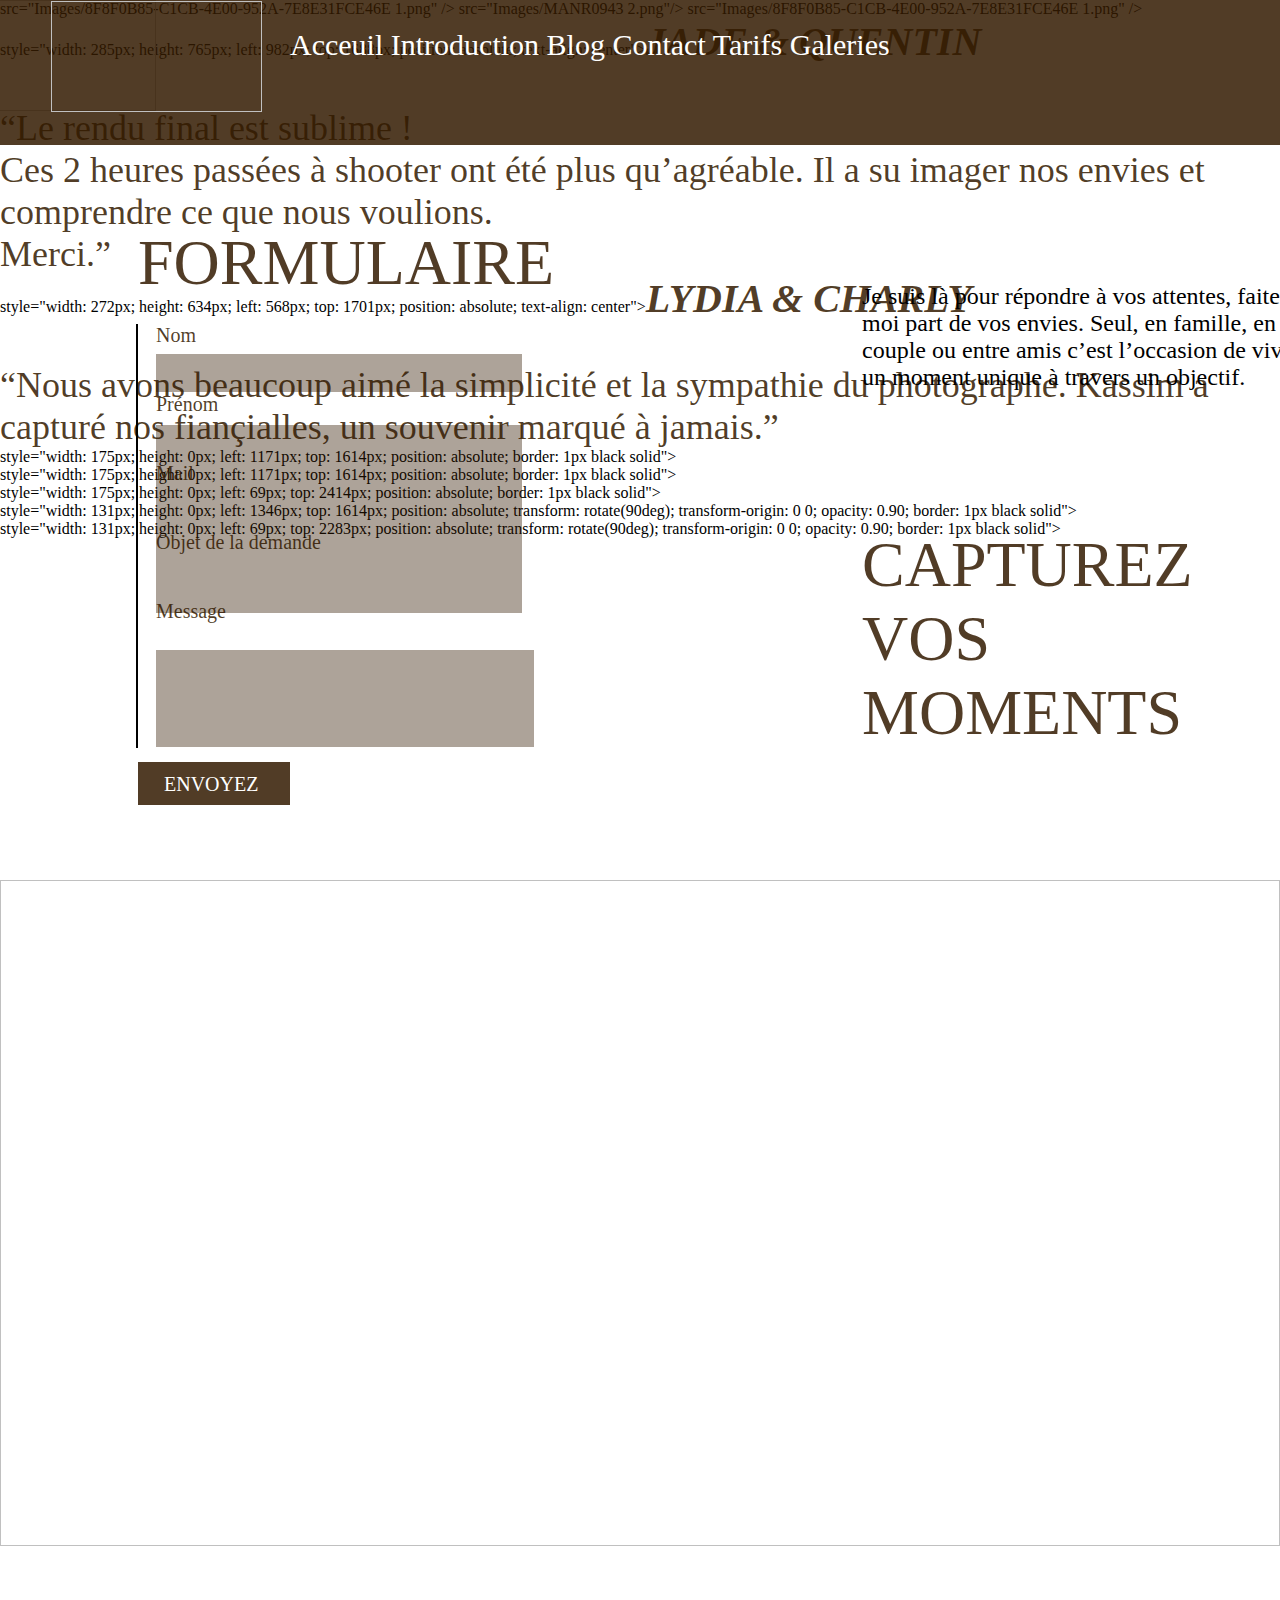
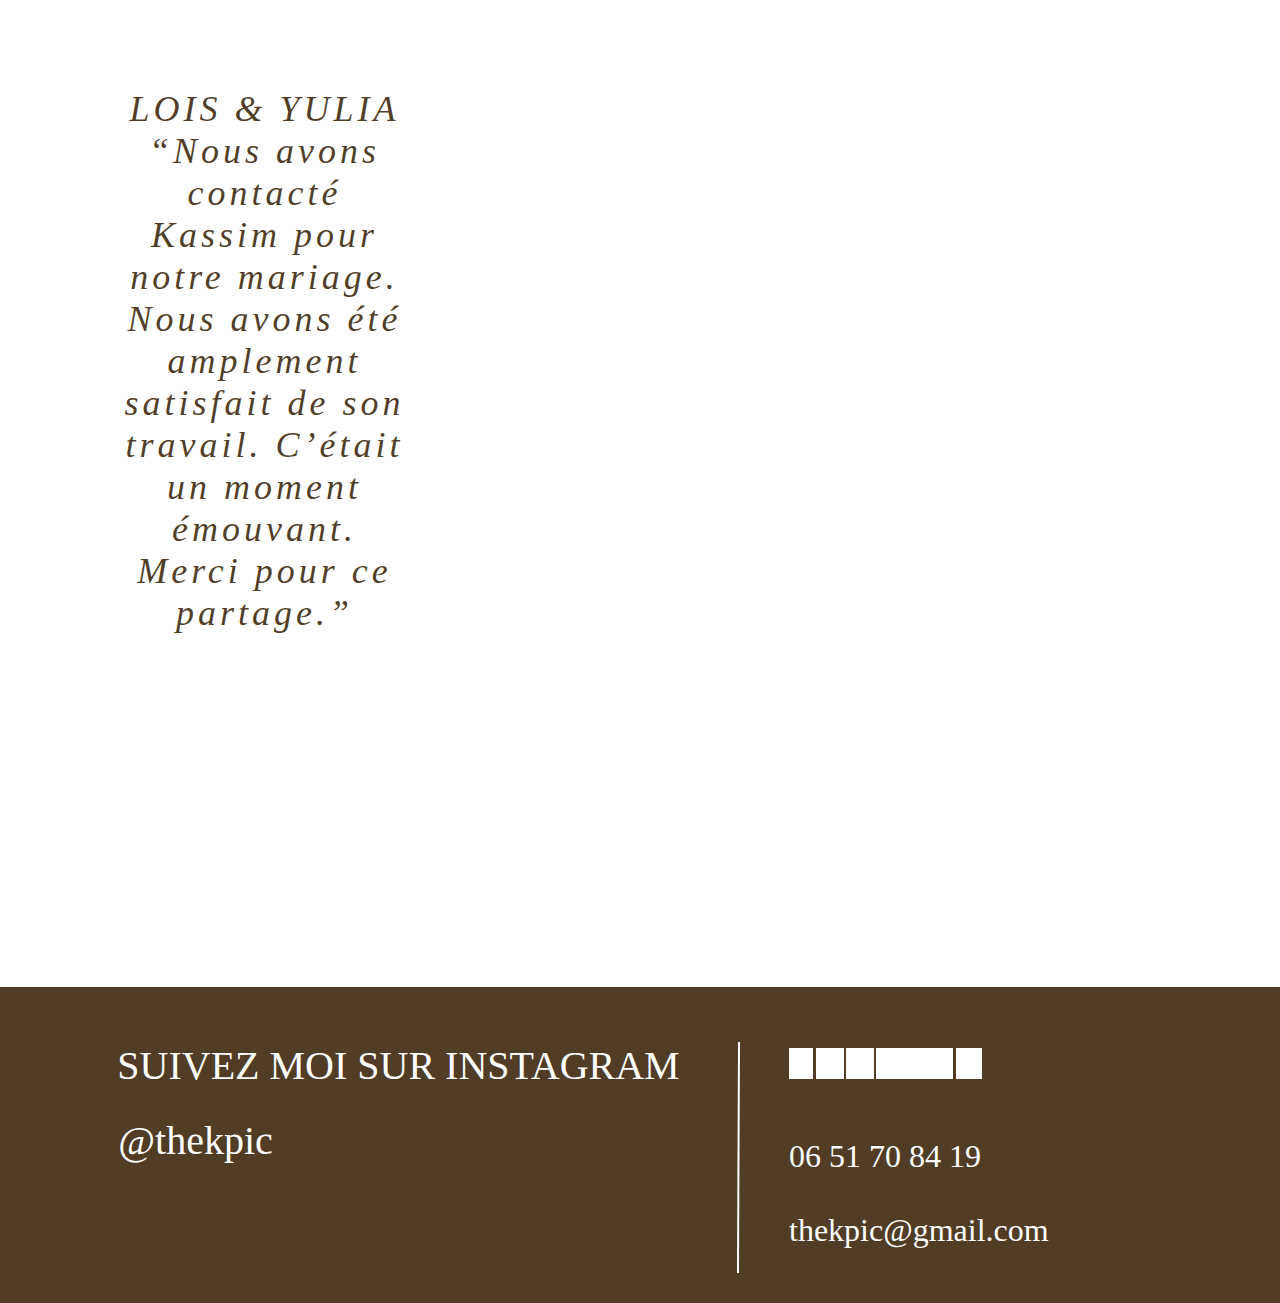
==== page2.html @ 057be104 "Update page2.html" ====
<!DOCTYPE html>
<html lang="fr">
<head>
    <meta charset="UTF-8">
    <meta name="viewport" content="width=device-width, initial-scale=1.0">
    <title>KEFANE KASSIM</title>
      <link rel="stylesheet" href="style.css">
</head>
<body>
        <div class="general">
        <div class="general1"></div>
        <div class="general2">
            <div class="general3"></div>
            <div class="general4"></div>
            <div class="general5"></div>
            <div class="general6"></div>
            <div class="general7"></div>
            <div class="general8"></div>
            <div class="general9"></div>
        </div>
        <div class="informations">SUIVEZ MOI SUR INSTAGRAM</div>
        <div class="informations1">@thekpic</div>
        <div class="informations2">06  51  70  84  19 <br/><br/>thekpic@gmail.com<br/><br/><br/></div>
        <div class="informations3">Nom<br/><br/><br/>Prénom<br/><br/><br/>Mail<br/><br/><br/>Objet de la demande<br/><br/><br/>Message</div>
        <img class="informations4">src="Images/8F8F0B85-C1CB-4E00-952A-7E8E31FCE46E 1.png" />
        <div class="informations5"></div>
        <div class="informations6">FORMULAIRE</div>
        <div class="informations7"></div>
        <div class="informations8">ENVOYEZ</div>
        <div class="informations9"></div>
        <img class="informations10">src="Images/MANR0943 2.png"/>
        <div class="informations11">Je suis là pour répondre à vos attentes, faites-moi part de vos envies. Seul, en famille, en couple ou entre amis c’est l’occasion de vivre un moment unique à travers un objectif.</div>
        <div class="informations12">CAPTUREZ VOS MOMENTS</div>
        <div class="informations13"></div>
        <img class="informations14">src="Images/8F8F0B85-C1CB-4E00-952A-7E8E31FCE46E 1.png" />
        <div class="informations15">Acceuil       Introduction       Blog        Contact        Tarifs       Galeries </div>
        <div class="informations16"></div>
        <div class="informations17"></div>
        <div class="informations18"></div>
        <div class="informations19"> LOIS & YULIA<br/></span><span<br/>“Nous avons contacté Kassim pour notre mariage. Nous avons été amplement satisfait de son travail. C’était un moment émouvant. Merci pour ce partage.”</span></div>
        <div class="informations20"> style="width: 285px; height: 765px; left: 982px; top: 1688px; position: absolute; text-align: center"><span style="color: rgba(51, 26, 0, 0.85); font-size: 40px; font-family: Libre Bodoni; font-style: italic; font-weight: 700; word-wrap: break-word">JADE & QUENTIN<br/></span><span style="color: rgba(51, 26, 0, 0.85); font-size: 36px; font-family: Libre Bodoni; font-weight: 400; word-wrap: break-word"><br/>“Le rendu final est sublime ! <br/>Ces 2 heures passées à shooter ont été plus qu’agréable. Il a su imager nos envies et comprendre ce que nous voulions.<br/>Merci.”</span></div>
        <div class="informations21"> style="width: 272px; height: 634px; left: 568px; top: 1701px; position: absolute; text-align: center"><span style="color: rgba(51, 26, 0, 0.85); font-size: 40px; font-family: Libre Bodoni; font-style: italic; font-weight: 700; word-wrap: break-word">LYDIA & CHARLY <br/></span><span style="color: rgba(51, 26, 0, 0.85); font-size: 36px; font-family: Libre Bodoni; font-weight: 400; word-wrap: break-word"><br/>“Nous avons beaucoup aimé la simplicité et la sympathie du photographe. Kassim a capturé nos fiançialles, un souvenir marqué à jamais.”</span></div>
        <div class="informations22"> style="width: 175px; height: 0px; left: 1171px; top: 1614px; position: absolute; border: 1px black solid"></div>
        <div class="informations23"> style="width: 175px; height: 0px; left: 1171px; top: 1614px; position: absolute; border: 1px black solid"></div>
        <div class="informations24"> style="width: 175px; height: 0px; left: 69px; top: 2414px; position: absolute; border: 1px black solid"></div>
        <div class="informations25"> style="width: 131px; height: 0px; left: 1346px; top: 1614px; position: absolute; transform: rotate(90deg); transform-origin: 0 0; opacity: 0.90; border: 1px black solid"></div>
        <div class="informations26"> style="width: 131px; height: 0px; left: 69px; top: 2283px; position: absolute; transform: rotate(90deg); transform-origin: 0 0; opacity: 0.90; border: 1px black solid"></div>
    </div>
</body>
 </html>
---- style.css ----
body {
     margin: 0;
}

div {
    box-sizing: border-box;
}

img {
    max-width: 100%;
    height: auto;
}

div.general {
    width: 100%; 
    height: 100%;
    position: relative;
    background: white
}

img.photo1{
    width: 1440px;
    height: 878px;
    left: 0px;
    top: 0px;
    position: absolute;
    box-shadow: 0px 4px 4px rgba(0, 0, 0, 0.25)
}

div.menu{
    width: 906px;
    height: 25px;
    left: 281px;
    top: 28px;
    position: absolute;
    color: white;
    font-size: 30px;
    font-family: Libre Bodoni;
    font-weight: 400;
    word-wrap: break-word;
}

div.nom{
    width: 918px;
    height: 91px;
    left: 261px;
    top: 259px;
    position: absolute;
    text-align: center;
    color: white;
    font-size: 96px;
    font-family: Libre Bodoni;
    font-style: italic;
    font-weight: 400;
    letter-spacing: 9.60px;
    word-wrap: break-word
}

div.lieu{
    width: 535px;
    height: 58px;
    left: 482px;
    top: 530px;
    position: absolute;
    text-align: center;
    color: white;
    font-size: 85px;
    font-family: Libre Caslon Display;
    font-weight: 400;
    letter-spacing: 8.50px;
    word-wrap: break-word
}

img.logo{
    width: 211px;
    height: 111px;
    left: 51px;
    top: 1px;
    position: absolute
}

div.citation{
    width: 1153px;
    height: 185px;
    left: 151px;
    top: 925px;
    position: absolute;
    text-align: center;
    color: #604020;
    font-size: 38px;
    font-family: Libre Bodoni;
    font-style: italic;
    font-weight: 400;
    word-wrap: break-word
}

img.mariage{
    width: 233px;
    height: 308px;
    left: 262px;
    top: 1195px;
    position: absolute
}

img.couple{
    width: 233px;
    height: 309px;
    left: 607px;
    top: 1199px;
    position: absolute
}

img.solo{
    width: 233px;
    height: 308px;
    left: 954px;
    top: 1199px;
    position: absolute
}

div.rectangle1{
    width: 415.40px;
    height: 0px;
    left: 551.30px;
    top: 1139.60px;
    position: absolute;
    transform: rotate(90.33deg);
    transform-origin: 0 0;
    border: 1px black solid
}

div.rectangle2{
    width: 405px;
    height: 0px;
    left: 895px;
    top: 1150px;
    position: absolute;
    transform: rotate(90deg);
    transform-origin: 0 0;
    border: 1px black solid
}

div.m{
    width: 279px;
    height: 46px;
    left: 239px;
    top: 1530px;
    position: absolute;
    text-align: center;
    color: #663300;
    font-size: 30px;
    font-family: Libre Bodoni;
    font-weight: 400;
    letter-spacing: 3px;
    word-wrap: break-word
}

div.c{
    width: 231px;
    height: 47px;
    left: 608px;
    top: 1528px;
    position: absolute;
    text-align: center;
    color: #663300;
    font-size: 30px;
    font-family: Libre Bodoni;
    font-weight: 400;
    letter-spacing: 3px;
    word-wrap: break-word
}

div.s{
    width: 229px;
    height: 49px;
    left: 958px;
    top: 1527px;
    position: absolute;
    text-align: center;
    color: #663300;
    font-size: 30px;
    font-family: Libre Bodoni;
    font-weight: 400;
    letter-spacing: 3px;
    word-wrap: break-word
}

div.portfolio{
    width: 354px;
    height: 24px;
    left: 541px;
    top: 1082px;
    position: absolute;
    text-align: center;
    color: #604020;
    font-size: 40px;
    font-family: Libre Bodoni;
    font-weight: 400;
    letter-spacing: 12px;
    word-wrap: break-word
}

div.rectangle3{
    width: 1442px;
    height: 363px;
    left: -2px;
    top: 1606px;
    position: absolute;
    background: rgba(51, 26, 0, 0.85);
    box-shadow: 0px 4px 4px rgba(0, 0, 0, 0.25)
}

div.titre{
    width: 706px;
    height: 55px;
    left: 634px;
    top: 46px;
    position: absolute;
    color: white;
    font-size: 34px;
    font-family: Libre Bodoni;
    font-weight: 400;
    letter-spacing: 6.80px;
    word-wrap: break-word
}

img.moi{
    width: 346px;
    height: 196px;
    left: 139px;
    top: 78px;
    position: absolute
}

div.rectangle4{
    width: 267px;
    height: 0px;
    left: 571px;
    top: 48px;
    position: absolute;
    transform: rotate(90deg);
    transform-origin: 0 0;
    border: 2px black solid
}

div.cv{
    width: 712px;
    height: 200px;
    left: 634px;
    top: 101px;
    position: absolute;
    color: white;
    font-size: 20px;
    font-family: Libre Bodoni;
    font-weight: 400;
    letter-spacing: 4px;
    word-wrap: break-word
}

img.paysage{
    width: 1440px;
    height: 507px;
    left: -1px;
    top: 1952px;
    position: absolute
}

div.attend{
    width: 749px;
    height: 57px;
    left: 346px;
    top: 2123px;
    position: absolute;
    text-align: center;
    color: white;
    font-size: 50px;
    font-family: Libre Bodoni;
    font-weight: 400;
    letter-spacing: 10px;
    word-wrap: break-word
}

div.text{
    width: 802px;
    height: 21px;
    left: 319px;
    top: 2180px;
    position: absolute;
    text-align: center;
    color: white;
    font-size: 28px;
    font-family: Libre Bodoni;
    font-weight: 400;
    letter-spacing: 5.60px;
    word-wrap: break-word
}

div.rectangle5{
    width: 172px;
    height: 43px;
    left: 634px;
    top: 2309px;
    position: absolute;
    background: rgba(51, 26, 0, 0.85)
}

div.tarifs{
    width: 150px;
    height: 29px;
    left: 645px;
    top: 2309px;
    position: absolute;
    text-align: center;
    color: white;
    font-size: 35px;
    font-family: Libre Bodoni;
    font-weight: 400;
    letter-spacing: 7px;
    word-wrap: break-word
}

div.tente{
    width: 451px;
    height: 43px;
    left: 234px;
    top: 2582px;
    position: absolute;
    text-align: center;
    color: rgba(51, 26, 0, 0.85);
    font-size: 43px;
    font-family: Libre Bodoni;
    font-weight: 400;
    letter-spacing: 8.60px;
    word-wrap: break-word
}

img.mains{
    width: 222px;
    height: 307px;
    left: 984px;
    top: 2492px;
    position: absolute
}

div.rectangle6{
    width: 207px;
    height: 51px;
    left: 319px;
    top: 2826px;
    position: absolute;
    background: rgba(51, 26, 0, 0.85)
}

div.contact{
    width: 180px;
    height: 33px;
    left: 333px;
    top: 2835px;
    position:
    absolute;
    text-align:
    center;
    color: white;
    font-size: 23px;
    font-family: Libre Bodoni;
    font-weight: 400;
    letter-spacing: 4.60px;
    word-wrap: break-word
}

div.rectangle7{
    width: 198px;
    height: 53px;
    left: 996px;
    top: 2833px;
    position: absolute;
    background: rgba(51, 26, 0, 0.85)
}

div.decouvrir{
    width: 167px;
    height: 44px;
    left: 1011px;
    top: 2833px;
    position: absolute;
    text-align: center;
    color: white;
    font-size: 23px;
    font-family: Libre Bodoni;
    font-weight: 400;
    letter-spacing: 4.60px;
    word-wrap: break-word"
}

div.tt{
    width: 656px;
    height: 72px;
    left: 135px;
    top: 2663px;
    position: absolute;
    text-align: center;
    color: black;
    font-size: 25px;
    font-family: Libre Bodoni;
    font-weight: 400; 
    letter-spacing: 5px;
    word-wrap: break-word
}

/* Page2  */

div.general{
     width: 100%; 
     height: 100%; 
     position: relative; 
     background: white;
}

div.general1{
     width: 1743px; 
     height: 316px; 
     left: -191px; 
     top: 2587px; 
     position: absolute; 
     background: rgba(51, 26, 0, 0.85);
}

div.general2{
     width: 193.01px; 
     height: 31.12px; 
     left: 789px; 
     top: 2648px; 
     position: absolute;
}

div.general3{
     width: 25.92px; 
     height: 30.16px; 
     left: 167.09px; 
     top: 0.48px; 
     position: absolute; 
     background: white;
}

div.general4{
     width: 23.64px; 
     height: 31.12px; 
     left: 140.31px; 
     top: 0px; 
     position: absolute; 
     background: white;
}

div.general5{
     width: 28.68px; 
     height: 30.64px; 
     left: 112.48px; 
     top: 0px; 
     position: absolute; 
     background: white;
}

div.general6{
     width: 25.92px; 
     height: 30.16px; 
     left: 87.05px; 
     top: 0.48px; 
     position: absolute; 
     background: white;
}

div.general7{
     width: 28.80px; 
     height: 30.64px; 
     left: 56.65px; 
     top: 0.48px; 
     position: absolute; 
     background: white;
}

div.general8{
     width: 27.76px; 
     height: 31.12px; 
     left: 27.22px; 
     top: 0px; 
     position: absolute; 
     background: white;
}

div.general9{
     width: 23.64px; 
     height: 31.12px; 
     left: 0px; 
     top: 0px; 
     position: absolute; 
     background: white;
}
     
div.informations{
     width: 605px; 
     height: 52px; 
     left: 96px; 
     top: 2642px; 
     position: absolute; 
     text-align: center; 
     color: white; 
     font-size: 40px; 
     font-family: Libre Bodoni; 
     font-weight: 400;
     word-wrap: break-word
}

div.informations1{
     width: 199px; 
     height: 55px; 
     left: 96px; 
     top: 2717px; 
     position: absolute; 
     text-align: center; 
     color: white; 
     font-size: 40px; 
     font-family: Libre Bodoni; 
     font-weight: 400;
     word-wrap: break-word
}

div.informations2{
     width: 407px; 
     height: 127px; 
     left: 789px; 
     top: 2738px; 
     position: absolute; 
     color: white; 
     font-size: 32px; 
     font-family: Libre Bodoni; 
     font-weight: 400;
     word-wrap: break-word
}

div.informations3{
     width: 495px; 
     height: 401px; 
     left: 156px; 
     top: 324px; 
     position: absolute; 
     color: rgba(51, 26, 0, 0.85); 
     font-size: 20px; 
     font-family: Libre Bodoni; 
     font-weight: 400;
     word-wrap: break-word
}

img.informations4{
     width: 211px; 
     height: 111px; 
     left: -55px; 
     top: 0px; 
     position: absolute;
}

div.informations5{
     width: 424px; 
     height: 0px; 
     left: 138px; 
     top: 324px; 
     position: absolute; 
     transform: rotate(90deg); 
     transform-origin: 0 0; 
     border: 1px black solid
}

div.informations6{
     width: 465px; 
     height: 64px; 
     left: 138px; 
     top: 226px; 
     position: absolute; 
     color: rgba(51, 26, 0, 0.85); 
     font-size: 64px; 
     font-family: Libre Bodoni; 
     font-weight: 400; 
     word-wrap: break-word
}

div.informations7{
     width: 152px; 
     height: 43px; 
     left: 138px; 
     top: 762px; 
     position: absolute; 
     background: rgba(51, 26, 0, 0.85)
}

div.informations8{
     width: 100px; 
     height: 35px; 
     left: 164px; 
     top: 773px; 
     position: absolute; 
     color: white; 
     font-size: 20px; 
     font-family: Libre Bodoni; 
     font-weight: 400; 
     word-wrap: break-word
}

div.informations9{
     width: 231px; 
     height: 0px; 
     left: 740px; 
     top: 2642px; 
     position: absolute; 
     transform: rotate(90.25deg); 
     transform-origin: 0 0; 
     border: 1px white solid
}

img.informations10{
     width: 1440px; 
     height: 666px; 
     left: 0px; 
     top: 880px; 
     position: absolute;
}

div.informations11{
     width: 447px; 
     height: 210px; 
     left: 862px; 
     top: 283px; 
     position: absolute;
     color: black; 
     font-size: 24px; 
     font-family: Libre Bodoni; 
     font-weight: 400; 
     word-wrap: break-word
     color: black; 
     font-size: 24px; 
     font-family: Libre Bodoni; 
     font-weight: 400; 
     word-wrap: break-word
}

div.informations12{
     width: 388px; 
     height: 51px; 
     left: 862px; 
     top: 528px; 
     position: absolute; 
     color: rgba(51, 26, 0, 0.85); 
     font-size: 64px; 
     font-family: Libre Bodoni; 
     font-weight: 400; 
     word-wrap: break-word;
}

div.informations13{
     width: 1459px; 
     height: 144.61px; 
     left: 0px; 
     top: 0.49px; 
     position: absolute; 
     background: rgba(51, 26, 0, 0.85)
}

img.informations14{
     width: 211px; 
     height: 111px; 
     left: 51px; 
     top: 1px; 
     position: absolute;
}

div.informations15{
     width: 1710px; 
     height: 55px; 
     left: 290px; 
     top: 28px; 
     position: absolute; 
     color: white; 
     font-size: 30px; 
     font-family: Libre Bodoni; 
     font-weight: 400; 
     word-wrap: break-word;
}

div.informations16{
     width: 378px; 
     height: 97px; 
     left: 156px; 
     top: 650px; 
     position: absolute; 
     background: rgba(51, 26, 0, 0.40)
}

div.informations17{
     width: 366px; 
     height: 38px; 
     left: 156px; 
     top: 354px; 
     position: absolute; 
     background: rgba(51, 26, 0, 0.40)
}

div.informations18{
     width: 366px; 
     height: 188px; 
     left: 156px; 
     top: 425px; 
     position: absolute; 
     background: rgba(51, 26, 0, 0.40)
}

div.informations19{
     width: 285px; 
     height: 765px; 
     left: 122px; 
     top: 1688px; 
     position: absolute; 
     text-align: center;
     color: rgba(51, 26, 0, 0.85); 
     font-size: 40px; 
     font-family: Libre Bodoni; 
     font-style: italic; 
     font-weight: 700; 
     letter-spacing: 4px; 
     word-wrap: break-word
     color: rgba(51, 26, 0, 0.85); 
     font-size: 36px; 
     font-family: Libre Bodoni; 
     font-weight: 400; 
     word-wrap: break-word
}

/* Page3 */

div.fond{
    width: 100%; height: 100%; position: relative; background: white
}

img.image1{
    width: 359px; height: 497px; left: 720px; top: 591px; position: absolute
}

img.image2{
    width: 310.18px; height: 497px; left: 270px; top: 1115px; position: absolute
}

div.bienvenu{
    width: 904px; height: 141px; left: 208px; top: 374px; position: absolute; color: #331A00; font-size: 30px; font-family: Libre Bodoni; font-weight: 400; word-wrap: break-word
}

div.fond2{
    width: 914.02px; height: 0px; left: 1112px; top: 548px; position: absolute; transform: rotate(179.64deg); transform-origin: 0 0; border: 1px black solid
}

div.fond3{
    width: 920.01px; height: 0px; left: 1123px; top: 354px; position: absolute; transform: rotate(179.76deg); transform-origin: 0 0; border: 1px black solid
}

div.acceuil{
    width: 815px; height: 16px; left: 175px; top: 38px; position: absolute; color: white; font-size: 30px; font-family: Libre Bodoni; font-weight: 400; word-wrap: break-word
}

div.tarifs{
    width: 442px; height: 80px; left: 429px; top: 257px; position: absolute; text-align: center; color: rgba(51, 26, 0, 0.85); font-size: 64px; font-family: Libre Bodoni; font-weight: 400; letter-spacing: 12.80px; word-wrap: break-word
}

div.fond4{
    width: 1502px; height: 181px; left: -13px; top: -45px; position: absolute; background: rgba(51, 26, 0, 0.85)
}

img.image3{
    width: 211px; height: 111px; left: 9px; top: 0px; position: absolute
}

div.fond5{
    width: 565px; padding-top: 41px; padding-left: 66px; padding-right: 67px; left: 225px; top: 703px; position: absolute; background: white; justify-content: center; align-items: center; display: inline-flex
}

div.texte1{
    width: 432px; 
    height: 232px;
    color: rgba(51, 26, 0, 0.85); font-size: 32px; font-family: Libre Bodoni; font-weight: 400; word-wrap: break-word;
    color: rgba(51, 26, 0, 0.85); font-size: 24px; font-family: Libre Bodoni; font-weight: 400; word-wrap: break-word
}

div.fond6{
    width: 519px; padding-top: 39px; padding-left: 49px; padding-right: 49px; left: 507px; top: 1226px; position: absolute; background: white; justify-content: center; align-items: center; display: inline-flex
}

div.texte2{
    width: 421px; height: 277px;
    color: #331A00; font-size: 32px; font-family: Libre Bodoni; font-weight: 400; word-wrap: break-word;
    color: #331A00; font-size: 30px; font-family: Libre Bodoni; font-weight: 400; word-wrap: break-word;
    color: #331A00; font-size: 24px; font-family: Libre Bodoni; font-weight: 400; word-wrap: break-word
}

img.image4{
    width: 315px; height: 497px; left: 820px; top: 1680px; position: absolute
}

div.fond7{
    padding-top: 27px; padding-bottom: 67px; padding-right: 22px; left: 425px; top: 1800px; position: absolute; background: white; justify-content: flex-start; align-items: center; display: inline-flex
}

div.texte3{
    width: 438px; height: 235px;
    color: rgba(51, 26, 0, 0.85); font-size: 32px; font-family: Libre Bodoni; font-weight: 400; word-wrap: break-word;
    color: rgba(51, 26, 0, 0.85); font-size: 30px; font-family: Libre Bodoni; font-weight: 400; word-wrap: break-word;
    color: rgba(51, 26, 0, 0.85); font-size: 24px; font-family: Libre Bodoni; font-weight: 400; word-wrap: break-word
}

div.fond8{
    width: 1440px; height: 304px; left: 0px; top: 2440px; position: absolute; background: rgba(51, 26, 0, 0.85)
}

div.texte4{
    width: 1122px; height: 34px; left: 159px; top: 2505px; position: absolute;
    color: white; font-size: 40px; font-family: Libre Bodoni; font-style: italic; font-weight: 700; word-wrap: break-word;
    color: white; font-size: 40px; font-family: Libre Bodoni; font-weight: 400; word-wrap: break-word
}

div.texte5{
    width: 1710px; height: 55px; left: 267px; top: 30px; position: absolute; color: white; font-size: 30px; font-family: Libre Bodoni; font-weight: 400; word-wrap: break-word
}
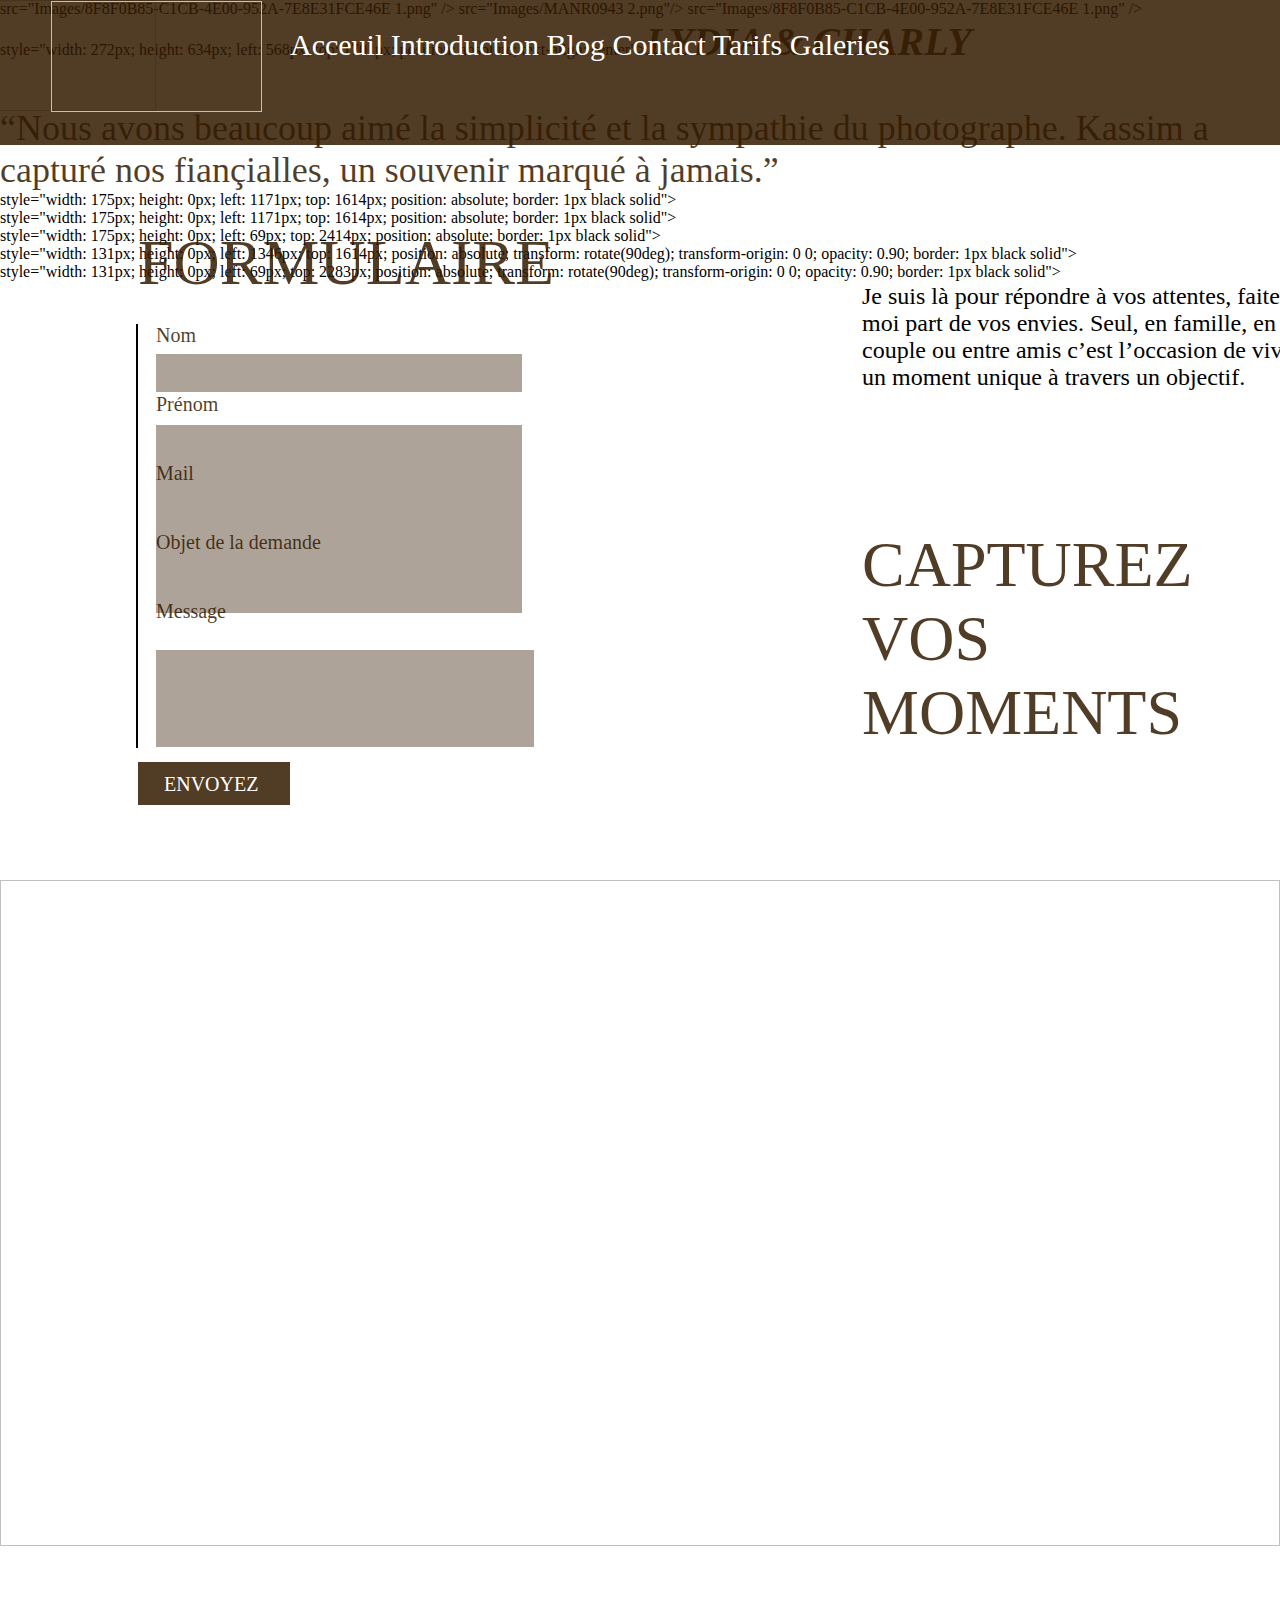
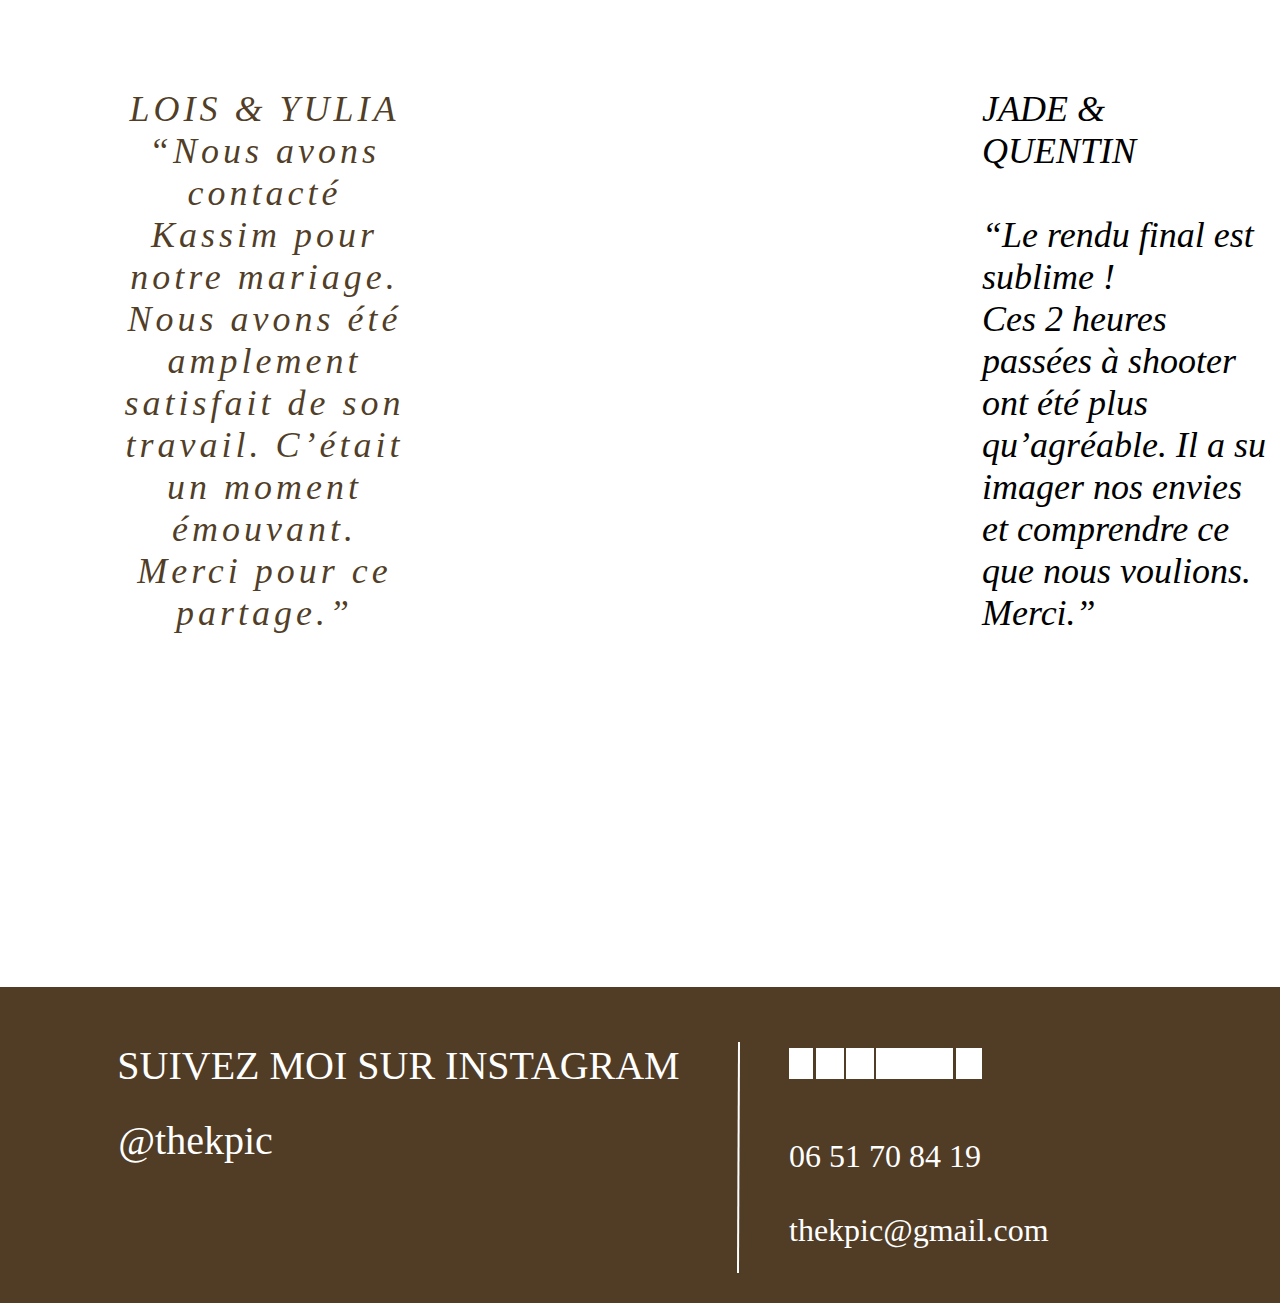
==== commit aeb6443b: "Update page2.html" ====
--- a/page2.html
+++ b/page2.html
@@ -38,7 +38,7 @@
         <div class="informations17"></div>
         <div class="informations18"></div>
         <div class="informations19"> LOIS & YULIA<br/></span><span<br/>“Nous avons contacté Kassim pour notre mariage. Nous avons été amplement satisfait de son travail. C’était un moment émouvant. Merci pour ce partage.”</span></div>
-        <div class="informations20"> style="width: 285px; height: 765px; left: 982px; top: 1688px; position: absolute; text-align: center"><span style="color: rgba(51, 26, 0, 0.85); font-size: 40px; font-family: Libre Bodoni; font-style: italic; font-weight: 700; word-wrap: break-word">JADE & QUENTIN<br/></span><span style="color: rgba(51, 26, 0, 0.85); font-size: 36px; font-family: Libre Bodoni; font-weight: 400; word-wrap: break-word"><br/>“Le rendu final est sublime ! <br/>Ces 2 heures passées à shooter ont été plus qu’agréable. Il a su imager nos envies et comprendre ce que nous voulions.<br/>Merci.”</span></div>
+        <div class="informations20"> <span >JADE & QUENTIN<br/></span><span><br/>“Le rendu final est sublime ! <br/>Ces 2 heures passées à shooter ont été plus qu’agréable. Il a su imager nos envies et comprendre ce que nous voulions.<br/>Merci.”</span></div>
         <div class="informations21"> style="width: 272px; height: 634px; left: 568px; top: 1701px; position: absolute; text-align: center"><span style="color: rgba(51, 26, 0, 0.85); font-size: 40px; font-family: Libre Bodoni; font-style: italic; font-weight: 700; word-wrap: break-word">LYDIA & CHARLY <br/></span><span style="color: rgba(51, 26, 0, 0.85); font-size: 36px; font-family: Libre Bodoni; font-weight: 400; word-wrap: break-word"><br/>“Nous avons beaucoup aimé la simplicité et la sympathie du photographe. Kassim a capturé nos fiançialles, un souvenir marqué à jamais.”</span></div>
         <div class="informations22"> style="width: 175px; height: 0px; left: 1171px; top: 1614px; position: absolute; border: 1px black solid"></div>
         <div class="informations23"> style="width: 175px; height: 0px; left: 1171px; top: 1614px; position: absolute; border: 1px black solid"></div>
--- a/style.css
+++ b/style.css
@@ -733,6 +733,26 @@
      word-wrap: break-word
 }
 
+div.informations20{
+     width: 285px; 
+     height: 765px; 
+     left: 982px; 
+     top: 1688px; 
+     position: absolute; 
+     text-align: center
+     color: rgba(51, 26, 0, 0.85); 
+     font-size: 40px; 
+     font-family: Libre Bodoni; 
+     font-style: italic; 
+     font-weight: 700; 
+     word-wrap: break-word
+     color: rgba(51, 26, 0, 0.85); 
+     font-size: 36px; 
+     font-family: Libre Bodoni; 
+     font-weight: 400; 
+     word-wrap: break-word
+}
+     
 /* Page3 */
 
 div.fond{
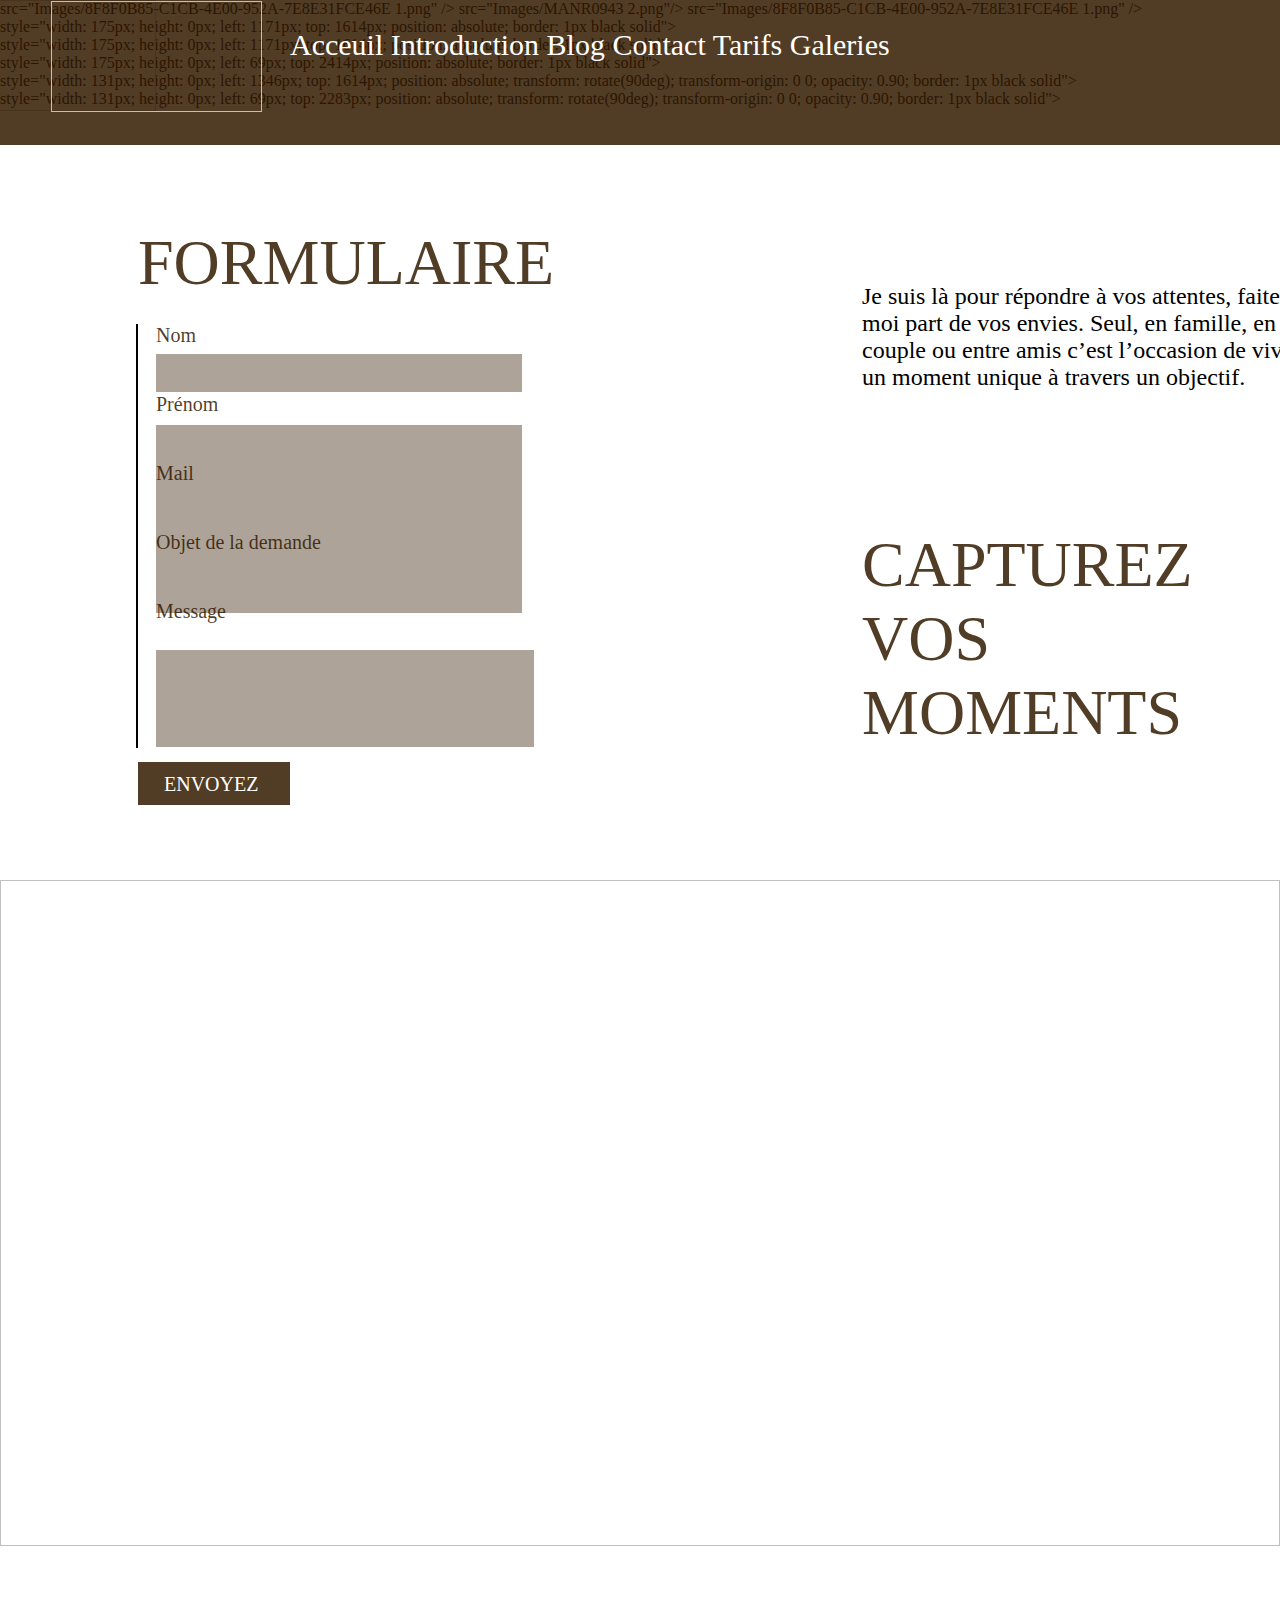
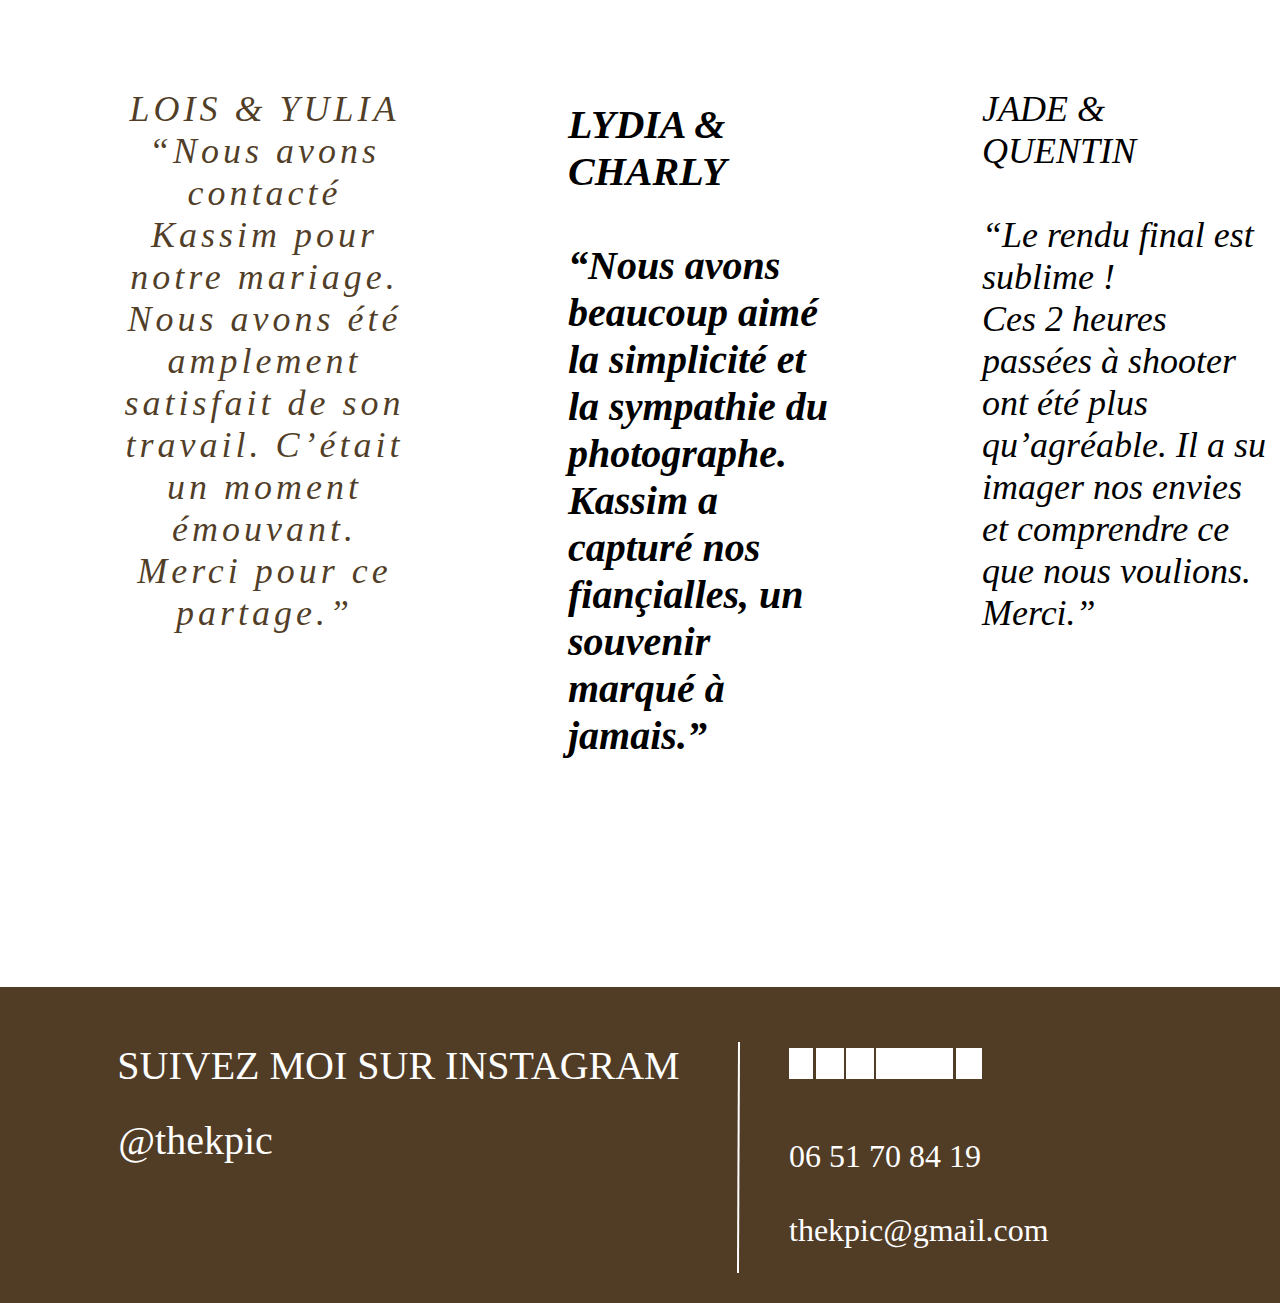
==== commit 632adacf: "Update page2.html" ====
--- a/page2.html
+++ b/page2.html
@@ -39,7 +39,7 @@
         <div class="informations18"></div>
         <div class="informations19"> LOIS & YULIA<br/></span><span<br/>“Nous avons contacté Kassim pour notre mariage. Nous avons été amplement satisfait de son travail. C’était un moment émouvant. Merci pour ce partage.”</span></div>
         <div class="informations20"> <span >JADE & QUENTIN<br/></span><span><br/>“Le rendu final est sublime ! <br/>Ces 2 heures passées à shooter ont été plus qu’agréable. Il a su imager nos envies et comprendre ce que nous voulions.<br/>Merci.”</span></div>
-        <div class="informations21"> style="width: 272px; height: 634px; left: 568px; top: 1701px; position: absolute; text-align: center"><span style="color: rgba(51, 26, 0, 0.85); font-size: 40px; font-family: Libre Bodoni; font-style: italic; font-weight: 700; word-wrap: break-word">LYDIA & CHARLY <br/></span><span style="color: rgba(51, 26, 0, 0.85); font-size: 36px; font-family: Libre Bodoni; font-weight: 400; word-wrap: break-word"><br/>“Nous avons beaucoup aimé la simplicité et la sympathie du photographe. Kassim a capturé nos fiançialles, un souvenir marqué à jamais.”</span></div>
+        <div class="informations21"><span>LYDIA & CHARLY <br/></span><span><br/>“Nous avons beaucoup aimé la simplicité et la sympathie du photographe. Kassim a capturé nos fiançialles, un souvenir marqué à jamais.”</span></div>
         <div class="informations22"> style="width: 175px; height: 0px; left: 1171px; top: 1614px; position: absolute; border: 1px black solid"></div>
         <div class="informations23"> style="width: 175px; height: 0px; left: 1171px; top: 1614px; position: absolute; border: 1px black solid"></div>
         <div class="informations24"> style="width: 175px; height: 0px; left: 69px; top: 2414px; position: absolute; border: 1px black solid"></div>
--- a/style.css
+++ b/style.css
@@ -752,6 +752,21 @@
      font-weight: 400; 
      word-wrap: break-word
 }
+
+div.informations21{
+     width: 272px; 
+     height: 634px; 
+     left: 568px; 
+     top: 1701px; 
+     position: absolute; 
+     text-align: center
+     color: rgba(51, 26, 0, 0.85); 
+     font-size: 40px; 
+     font-family: Libre Bodoni; 
+     font-style: italic; 
+     font-weight: 700; 
+     word-wrap: break-word
+}
      
 /* Page3 */
 
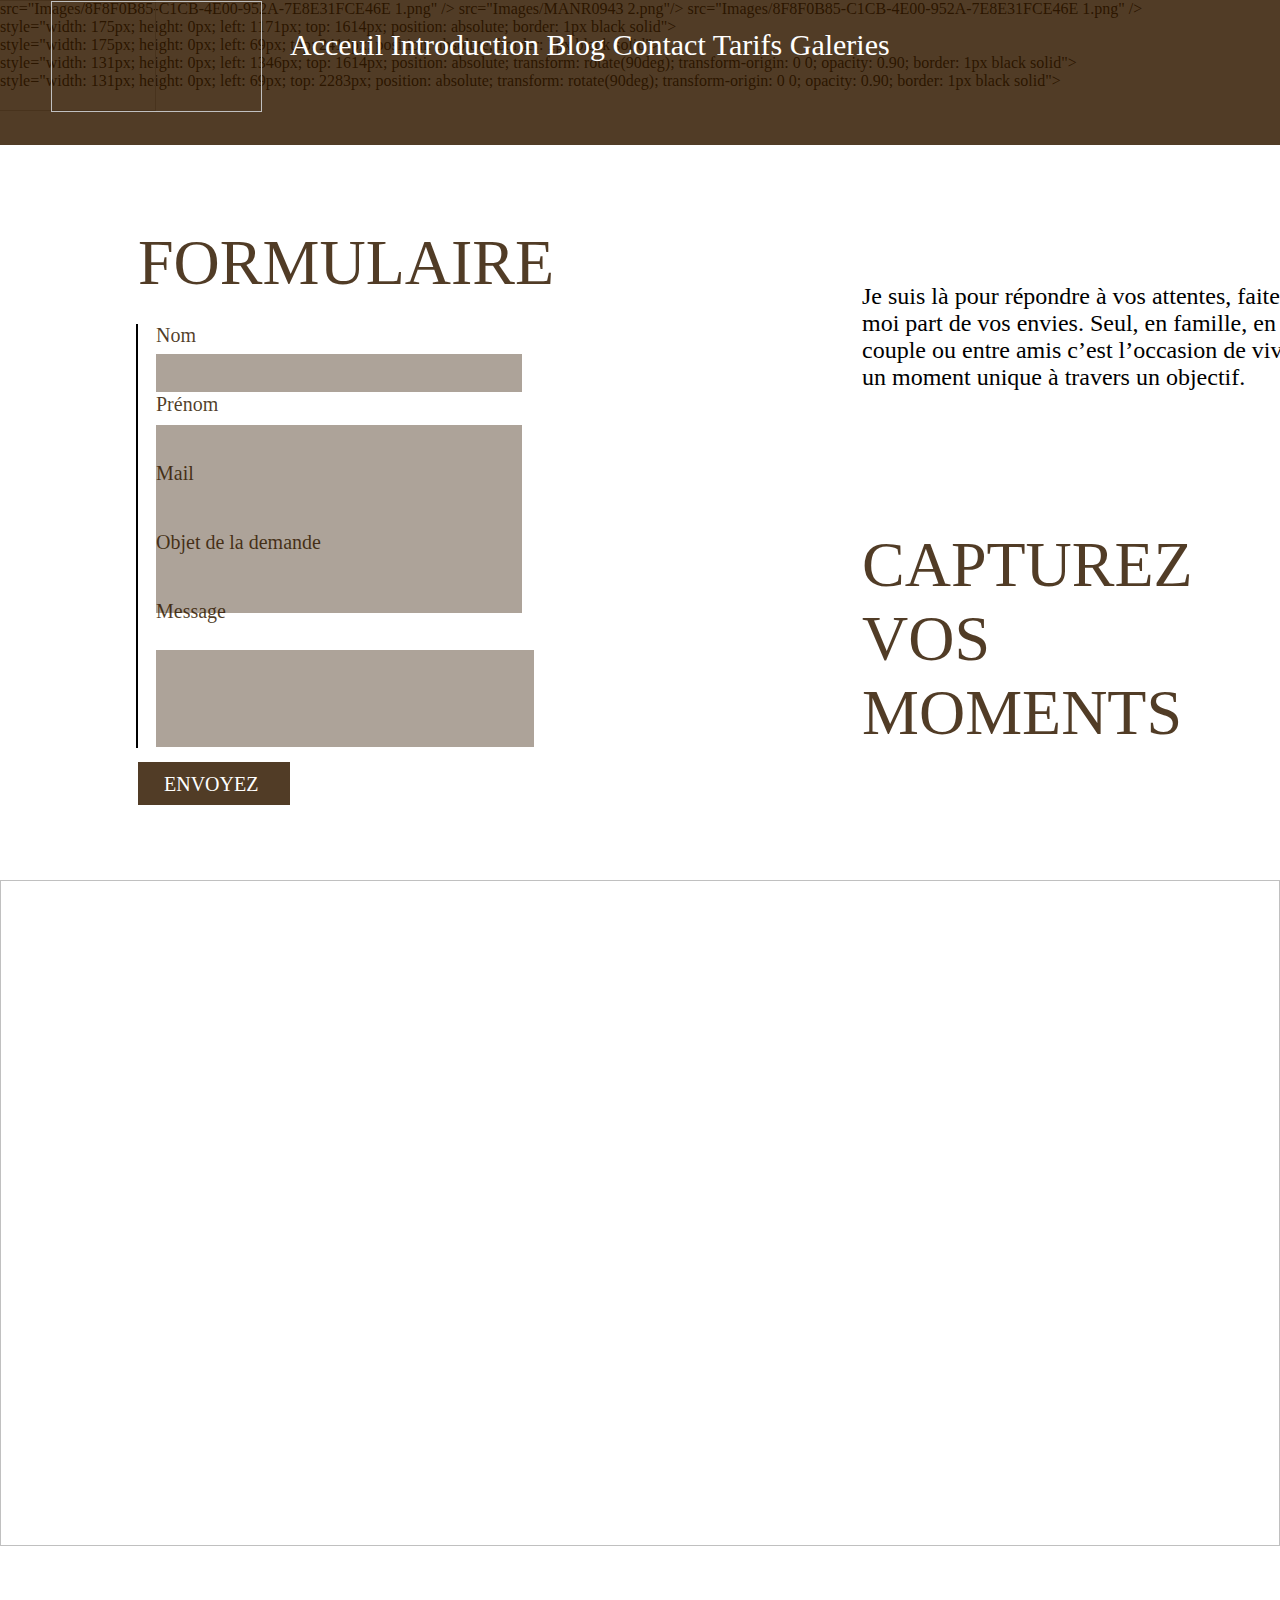
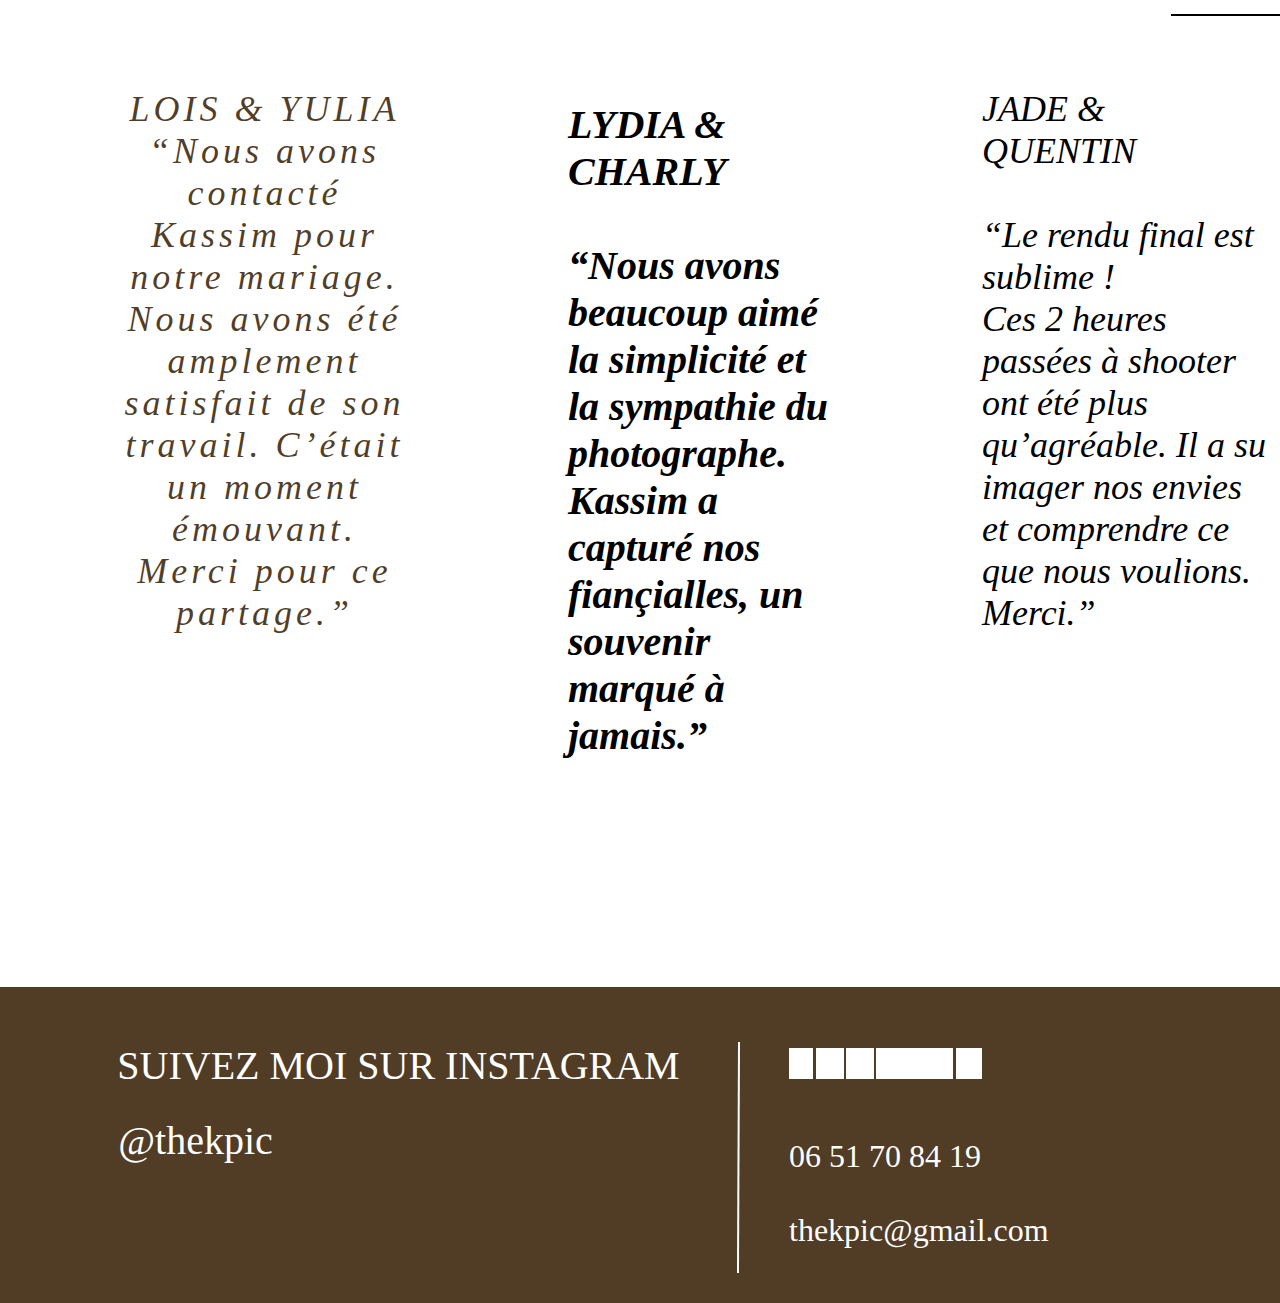
==== commit 1e2f0056: "Update page2.html" ====
--- a/page2.html
+++ b/page2.html
@@ -40,7 +40,7 @@
         <div class="informations19"> LOIS & YULIA<br/></span><span<br/>“Nous avons contacté Kassim pour notre mariage. Nous avons été amplement satisfait de son travail. C’était un moment émouvant. Merci pour ce partage.”</span></div>
         <div class="informations20"> <span >JADE & QUENTIN<br/></span><span><br/>“Le rendu final est sublime ! <br/>Ces 2 heures passées à shooter ont été plus qu’agréable. Il a su imager nos envies et comprendre ce que nous voulions.<br/>Merci.”</span></div>
         <div class="informations21"><span>LYDIA & CHARLY <br/></span><span><br/>“Nous avons beaucoup aimé la simplicité et la sympathie du photographe. Kassim a capturé nos fiançialles, un souvenir marqué à jamais.”</span></div>
-        <div class="informations22"> style="width: 175px; height: 0px; left: 1171px; top: 1614px; position: absolute; border: 1px black solid"></div>
+        <div class="informations22"></div>
         <div class="informations23"> style="width: 175px; height: 0px; left: 1171px; top: 1614px; position: absolute; border: 1px black solid"></div>
         <div class="informations24"> style="width: 175px; height: 0px; left: 69px; top: 2414px; position: absolute; border: 1px black solid"></div>
         <div class="informations25"> style="width: 131px; height: 0px; left: 1346px; top: 1614px; position: absolute; transform: rotate(90deg); transform-origin: 0 0; opacity: 0.90; border: 1px black solid"></div>
--- a/style.css
+++ b/style.css
@@ -767,7 +767,16 @@
      font-weight: 700; 
      word-wrap: break-word
 }
-     
+
+div.informations22{
+     width: 175px; 
+     height: 0px; 
+     left: 1171px; 
+     top: 1614px; 
+     position: absolute; 
+     border: 1px black solid
+}
+
 /* Page3 */
 
 div.fond{
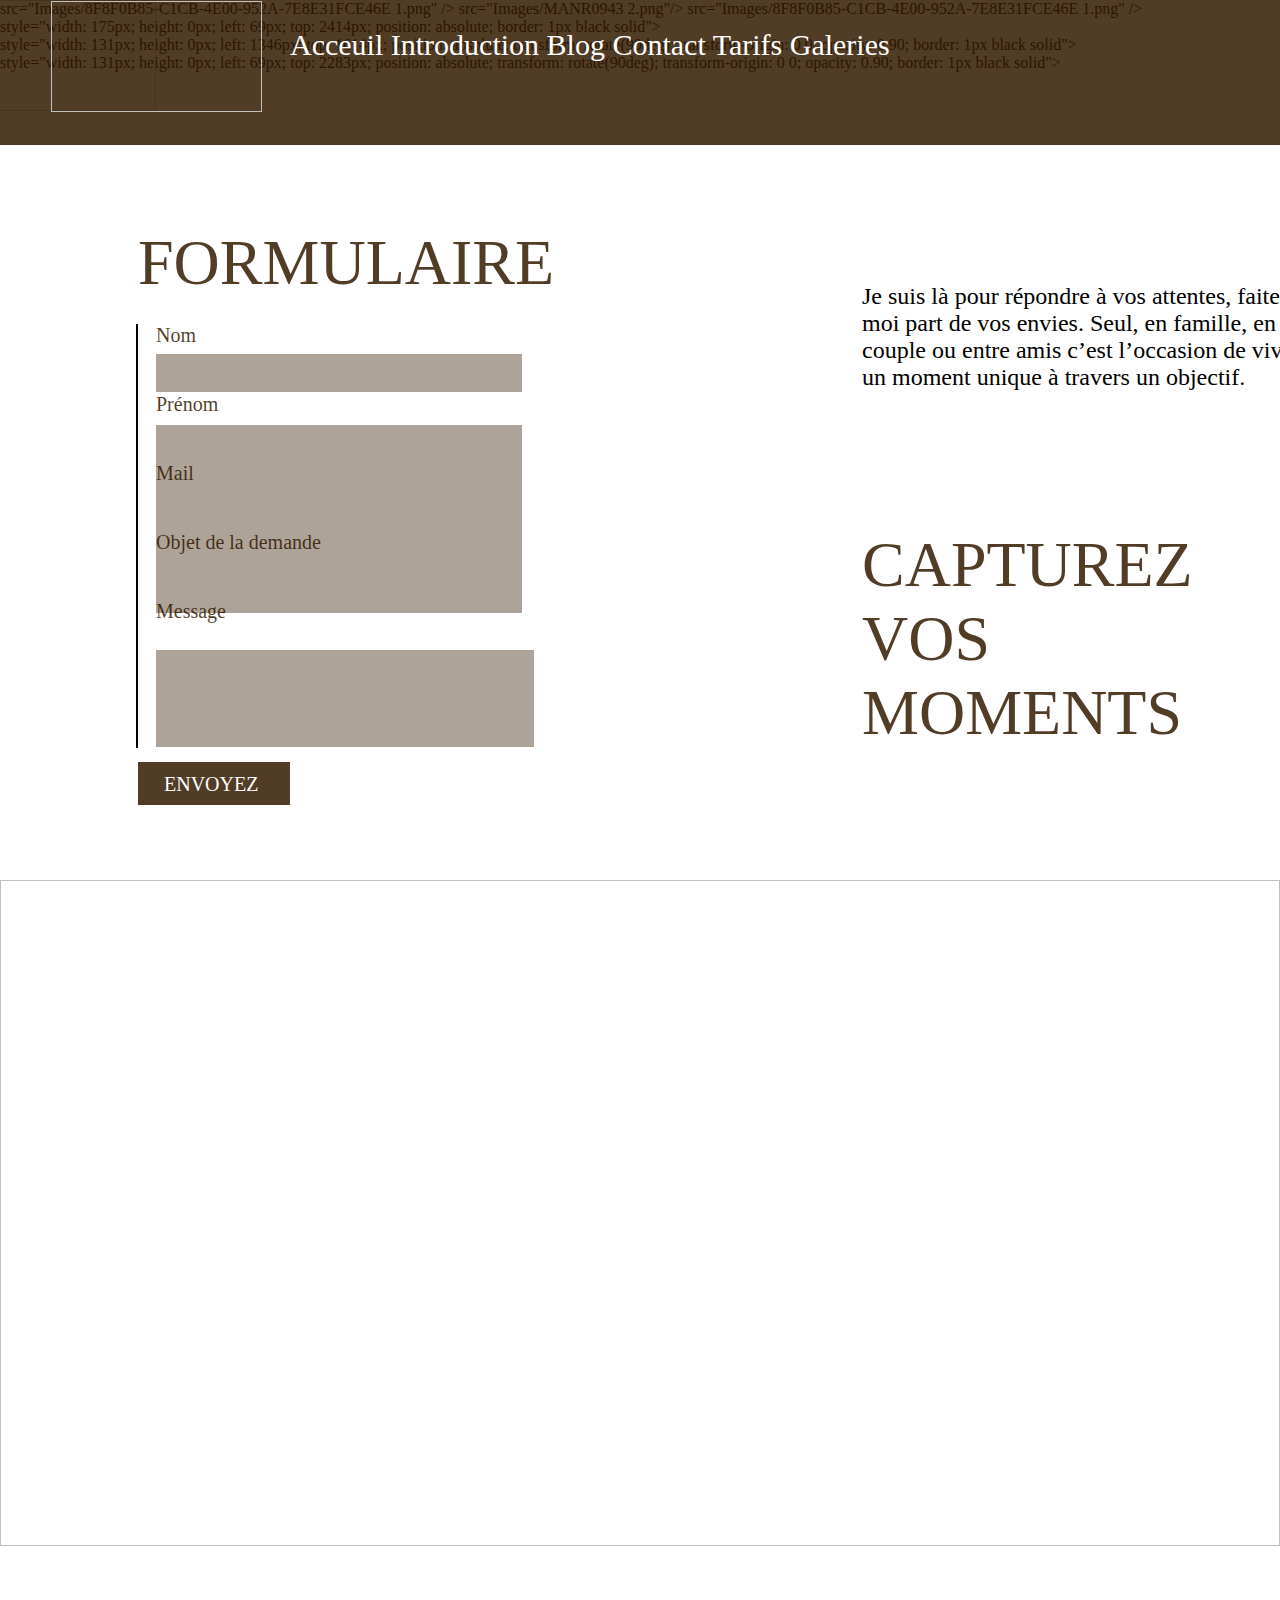
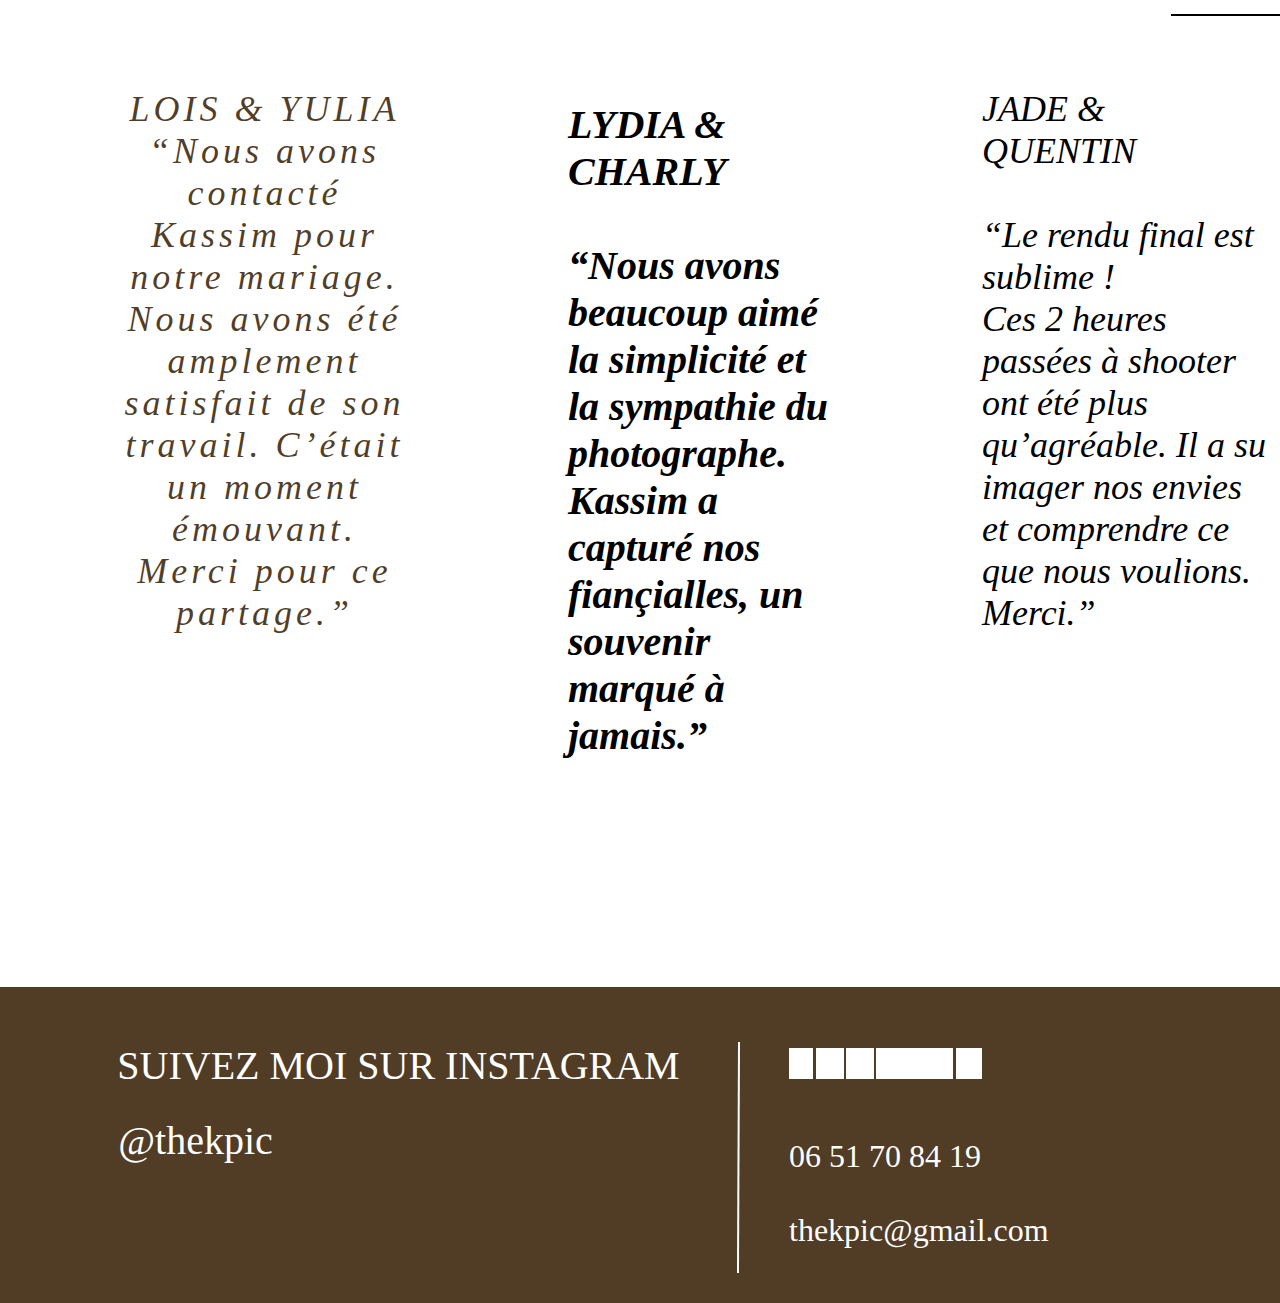
==== commit ec9c05ae: "Update page2.html" ====
--- a/page2.html
+++ b/page2.html
@@ -41,7 +41,7 @@
         <div class="informations20"> <span >JADE & QUENTIN<br/></span><span><br/>“Le rendu final est sublime ! <br/>Ces 2 heures passées à shooter ont été plus qu’agréable. Il a su imager nos envies et comprendre ce que nous voulions.<br/>Merci.”</span></div>
         <div class="informations21"><span>LYDIA & CHARLY <br/></span><span><br/>“Nous avons beaucoup aimé la simplicité et la sympathie du photographe. Kassim a capturé nos fiançialles, un souvenir marqué à jamais.”</span></div>
         <div class="informations22"></div>
-        <div class="informations23"> style="width: 175px; height: 0px; left: 1171px; top: 1614px; position: absolute; border: 1px black solid"></div>
+        <div class="informations23"></div>
         <div class="informations24"> style="width: 175px; height: 0px; left: 69px; top: 2414px; position: absolute; border: 1px black solid"></div>
         <div class="informations25"> style="width: 131px; height: 0px; left: 1346px; top: 1614px; position: absolute; transform: rotate(90deg); transform-origin: 0 0; opacity: 0.90; border: 1px black solid"></div>
         <div class="informations26"> style="width: 131px; height: 0px; left: 69px; top: 2283px; position: absolute; transform: rotate(90deg); transform-origin: 0 0; opacity: 0.90; border: 1px black solid"></div>
--- a/style.css
+++ b/style.css
@@ -777,6 +777,15 @@
      border: 1px black solid
 }
 
+div.informations23{
+     width: 175px; 
+     height: 0px; 
+     left: 1171px; 
+     top: 1614px; 
+     position: absolute; 
+     border: 1px black solid
+}
+
 /* Page3 */
 
 div.fond{
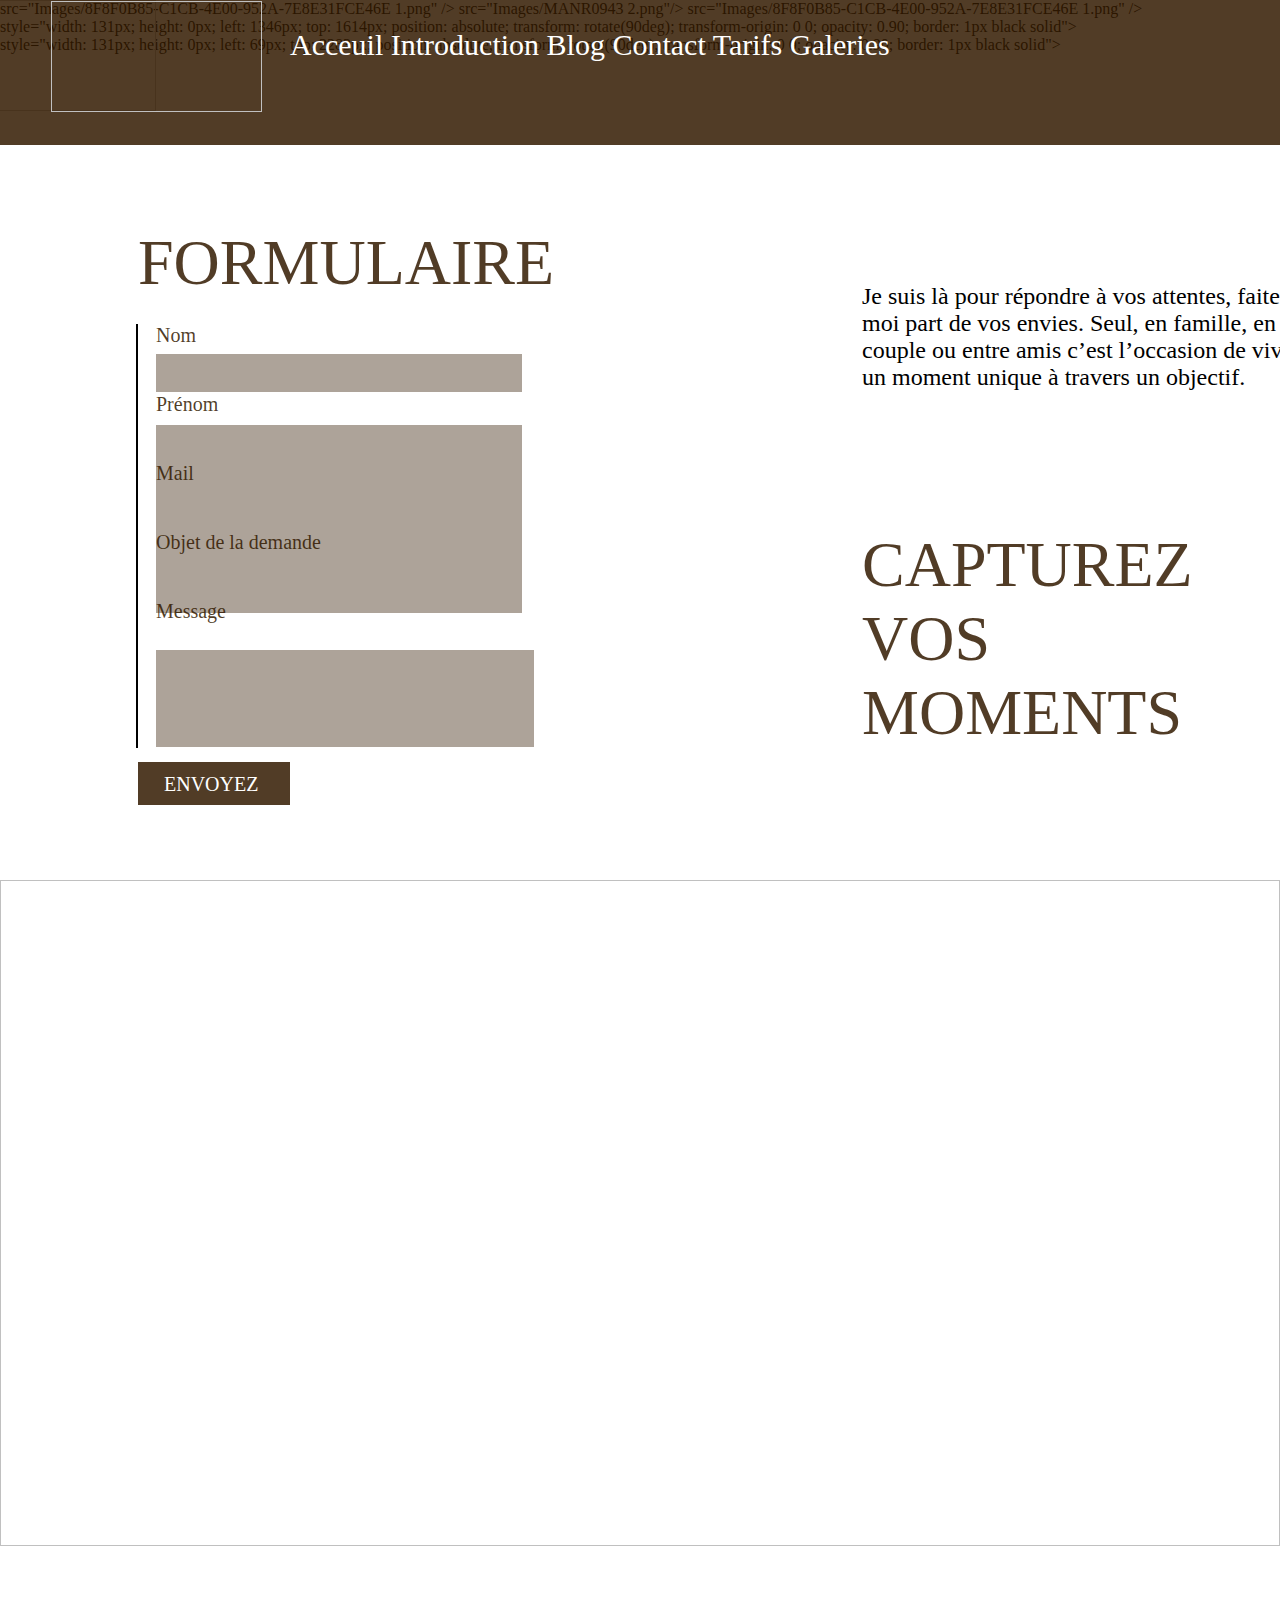
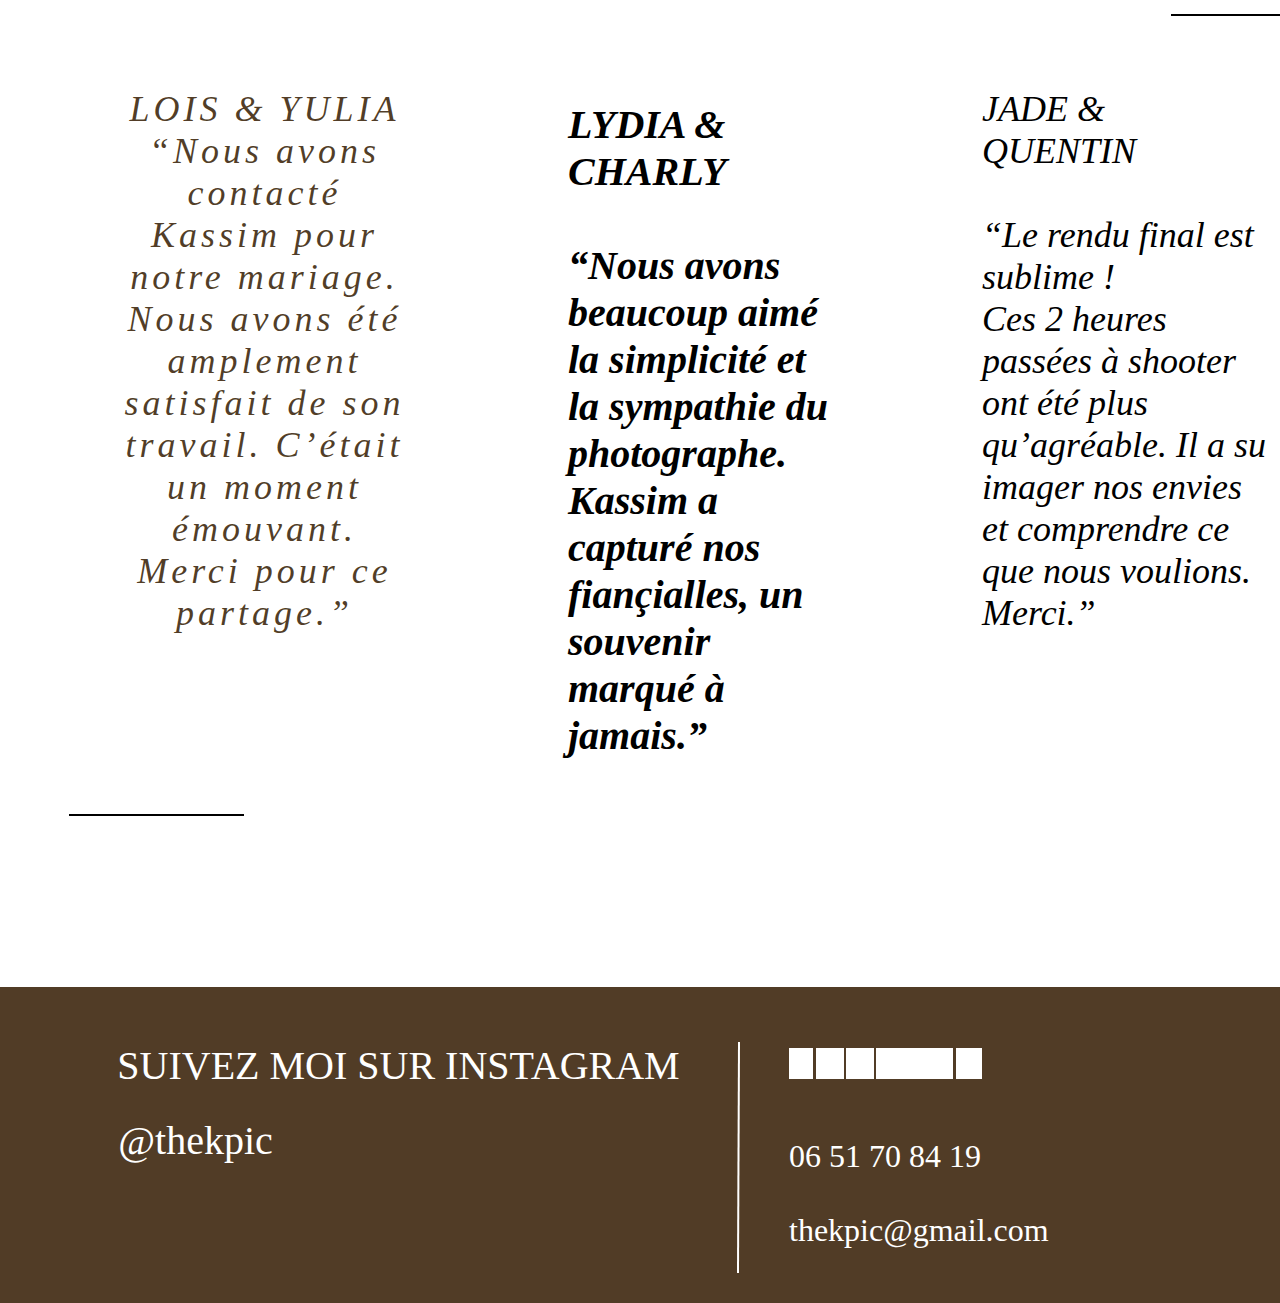
==== commit 99e10115: "Update page2.html" ====
--- a/page2.html
+++ b/page2.html
@@ -42,7 +42,7 @@
         <div class="informations21"><span>LYDIA & CHARLY <br/></span><span><br/>“Nous avons beaucoup aimé la simplicité et la sympathie du photographe. Kassim a capturé nos fiançialles, un souvenir marqué à jamais.”</span></div>
         <div class="informations22"></div>
         <div class="informations23"></div>
-        <div class="informations24"> style="width: 175px; height: 0px; left: 69px; top: 2414px; position: absolute; border: 1px black solid"></div>
+        <div class="informations24"></div>
         <div class="informations25"> style="width: 131px; height: 0px; left: 1346px; top: 1614px; position: absolute; transform: rotate(90deg); transform-origin: 0 0; opacity: 0.90; border: 1px black solid"></div>
         <div class="informations26"> style="width: 131px; height: 0px; left: 69px; top: 2283px; position: absolute; transform: rotate(90deg); transform-origin: 0 0; opacity: 0.90; border: 1px black solid"></div>
     </div>
--- a/style.css
+++ b/style.css
@@ -786,6 +786,15 @@
      border: 1px black solid
 }
 
+div.informations24{
+     width: 175px; 
+     height: 0px; 
+     left: 69px; 
+     top: 2414px; 
+     position: absolute; 
+     border: 1px black solid
+}
+
 /* Page3 */
 
 div.fond{
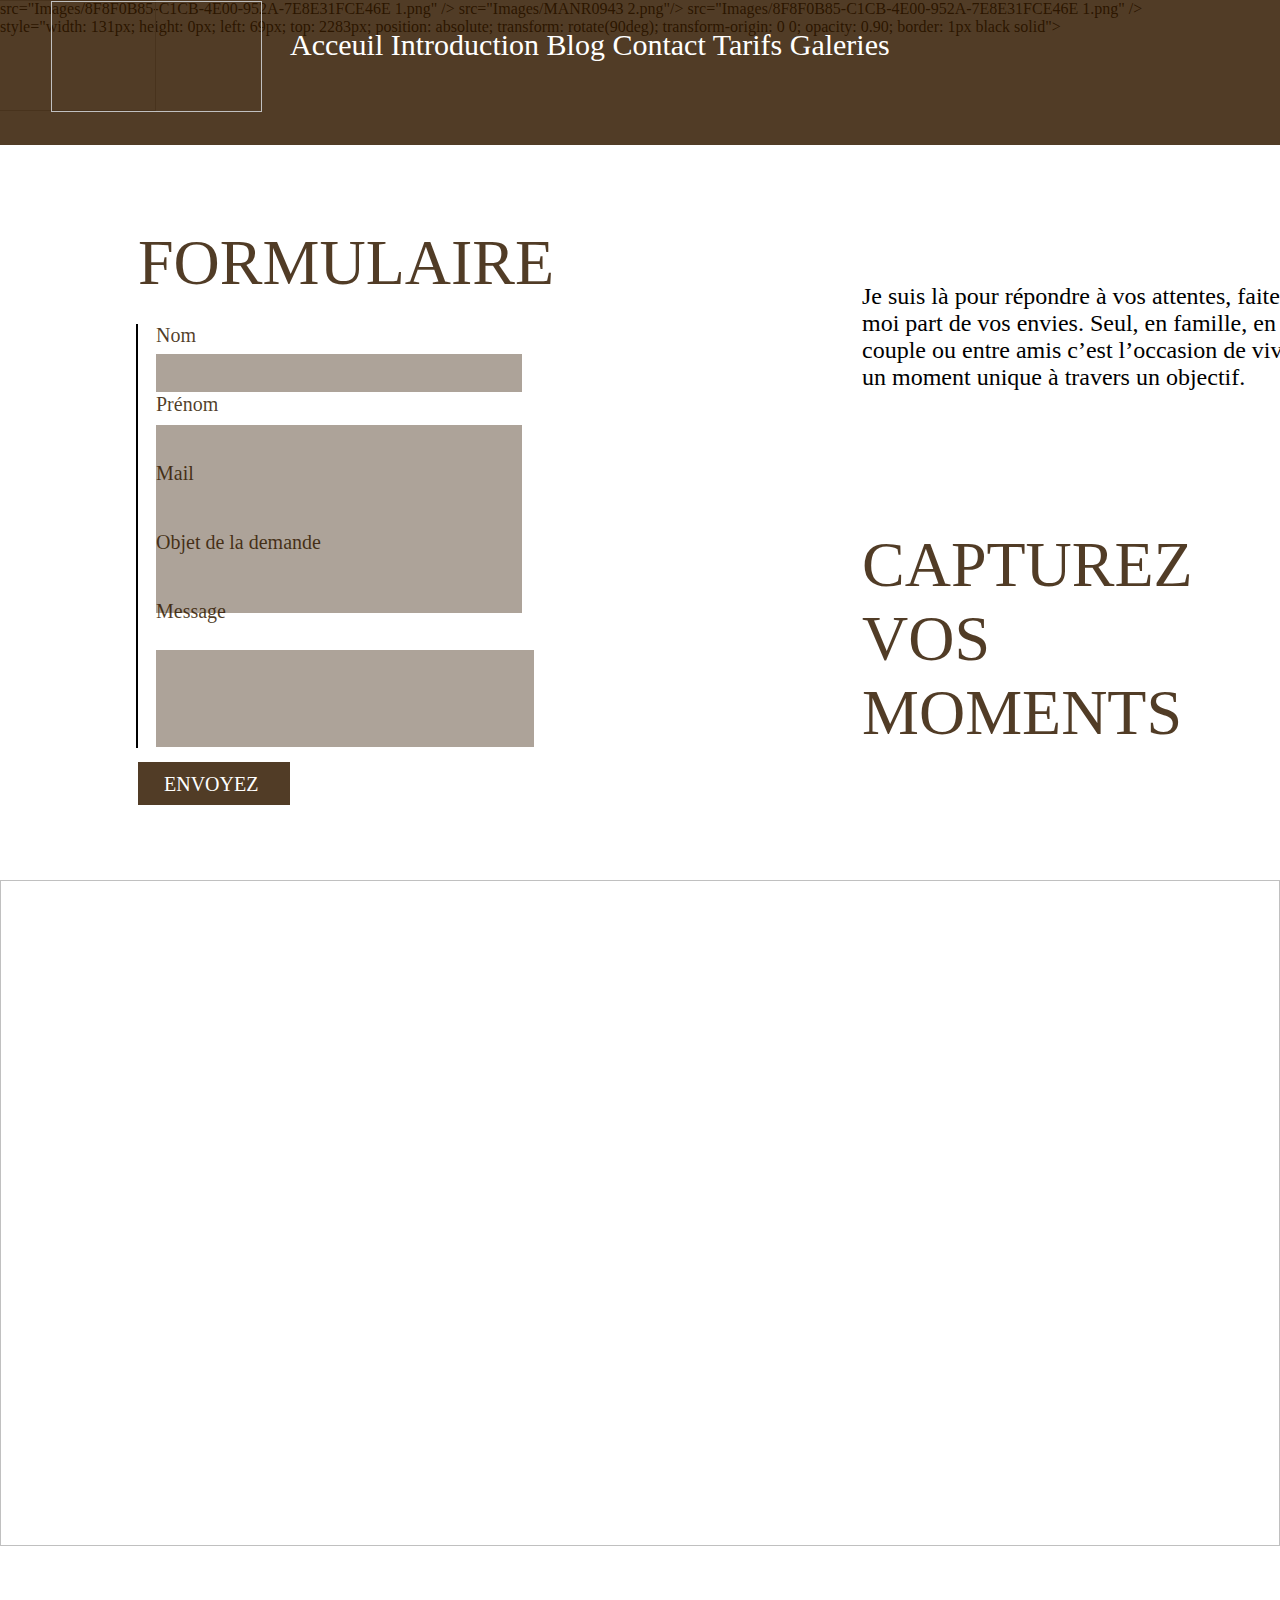
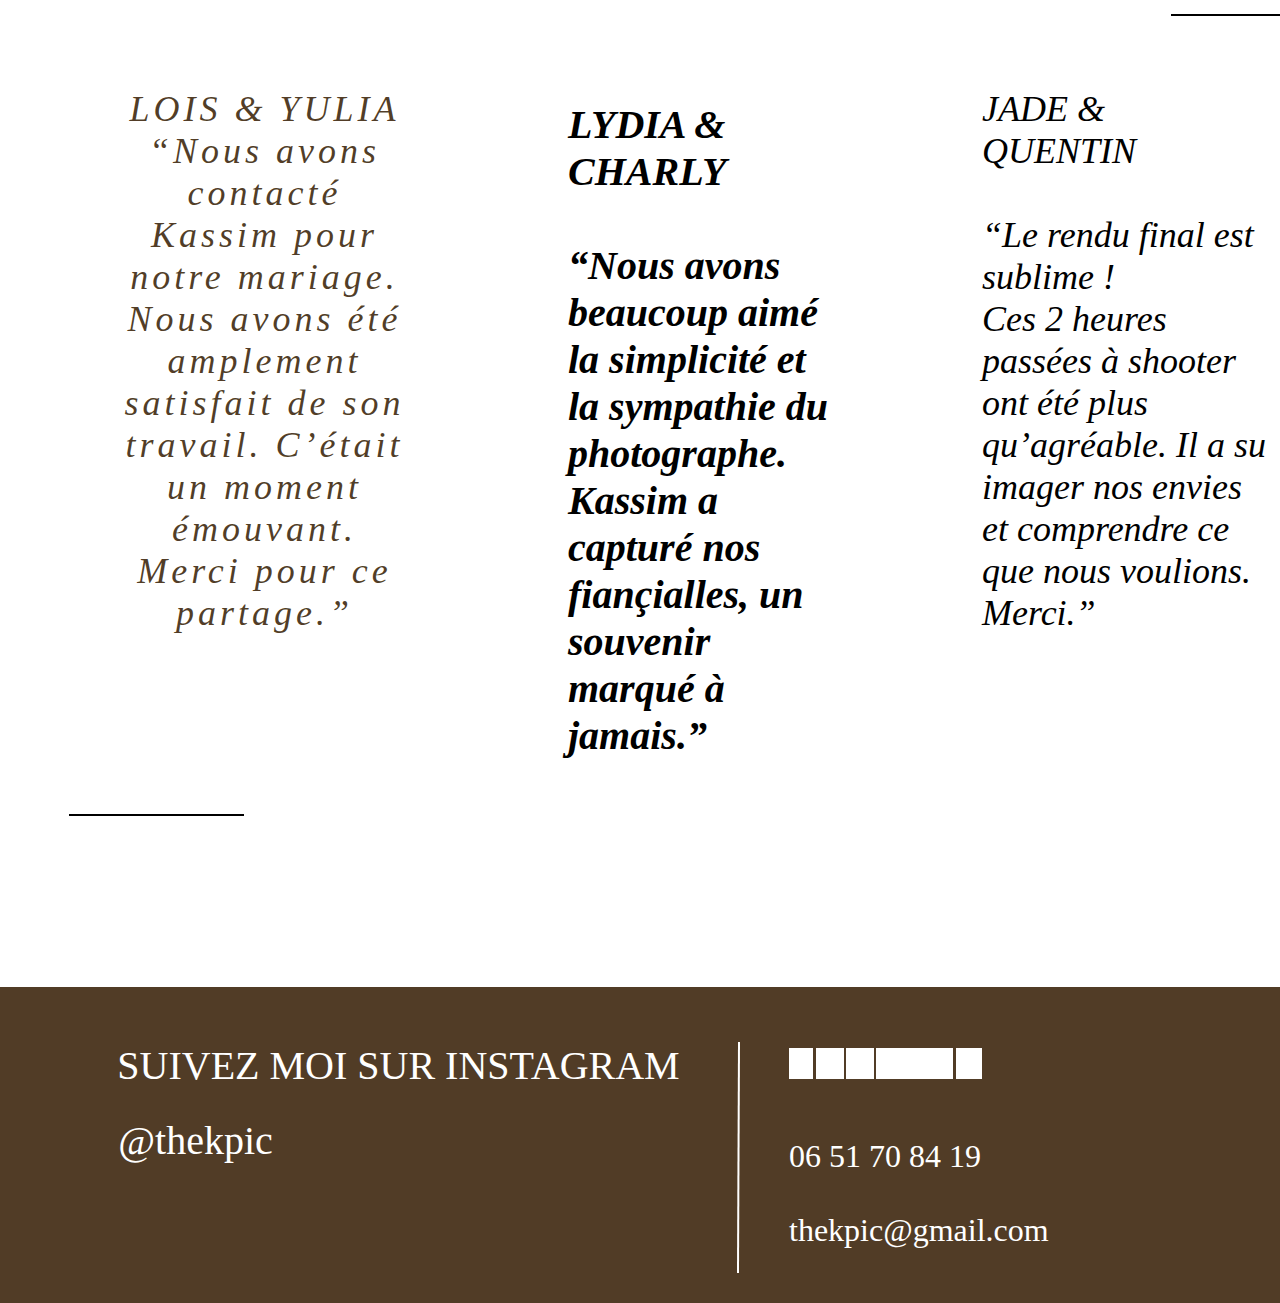
==== commit 85764947: "Update page2.html" ====
--- a/page2.html
+++ b/page2.html
@@ -43,7 +43,7 @@
         <div class="informations22"></div>
         <div class="informations23"></div>
         <div class="informations24"></div>
-        <div class="informations25"> style="width: 131px; height: 0px; left: 1346px; top: 1614px; position: absolute; transform: rotate(90deg); transform-origin: 0 0; opacity: 0.90; border: 1px black solid"></div>
+        <div class="informations25"></div>
         <div class="informations26"> style="width: 131px; height: 0px; left: 69px; top: 2283px; position: absolute; transform: rotate(90deg); transform-origin: 0 0; opacity: 0.90; border: 1px black solid"></div>
     </div>
 </body>
--- a/style.css
+++ b/style.css
@@ -795,6 +795,18 @@
      border: 1px black solid
 }
 
+div.informations25{
+     width: 131px; 
+     height: 0px; 
+     left: 1346px; 
+     top: 1614px; 
+     position: absolute; 
+     transform: rotate(90deg); 
+     transform-origin: 0 0; 
+     opacity: 0.90; 
+     border: 1px black solid
+}
+
 /* Page3 */
 
 div.fond{
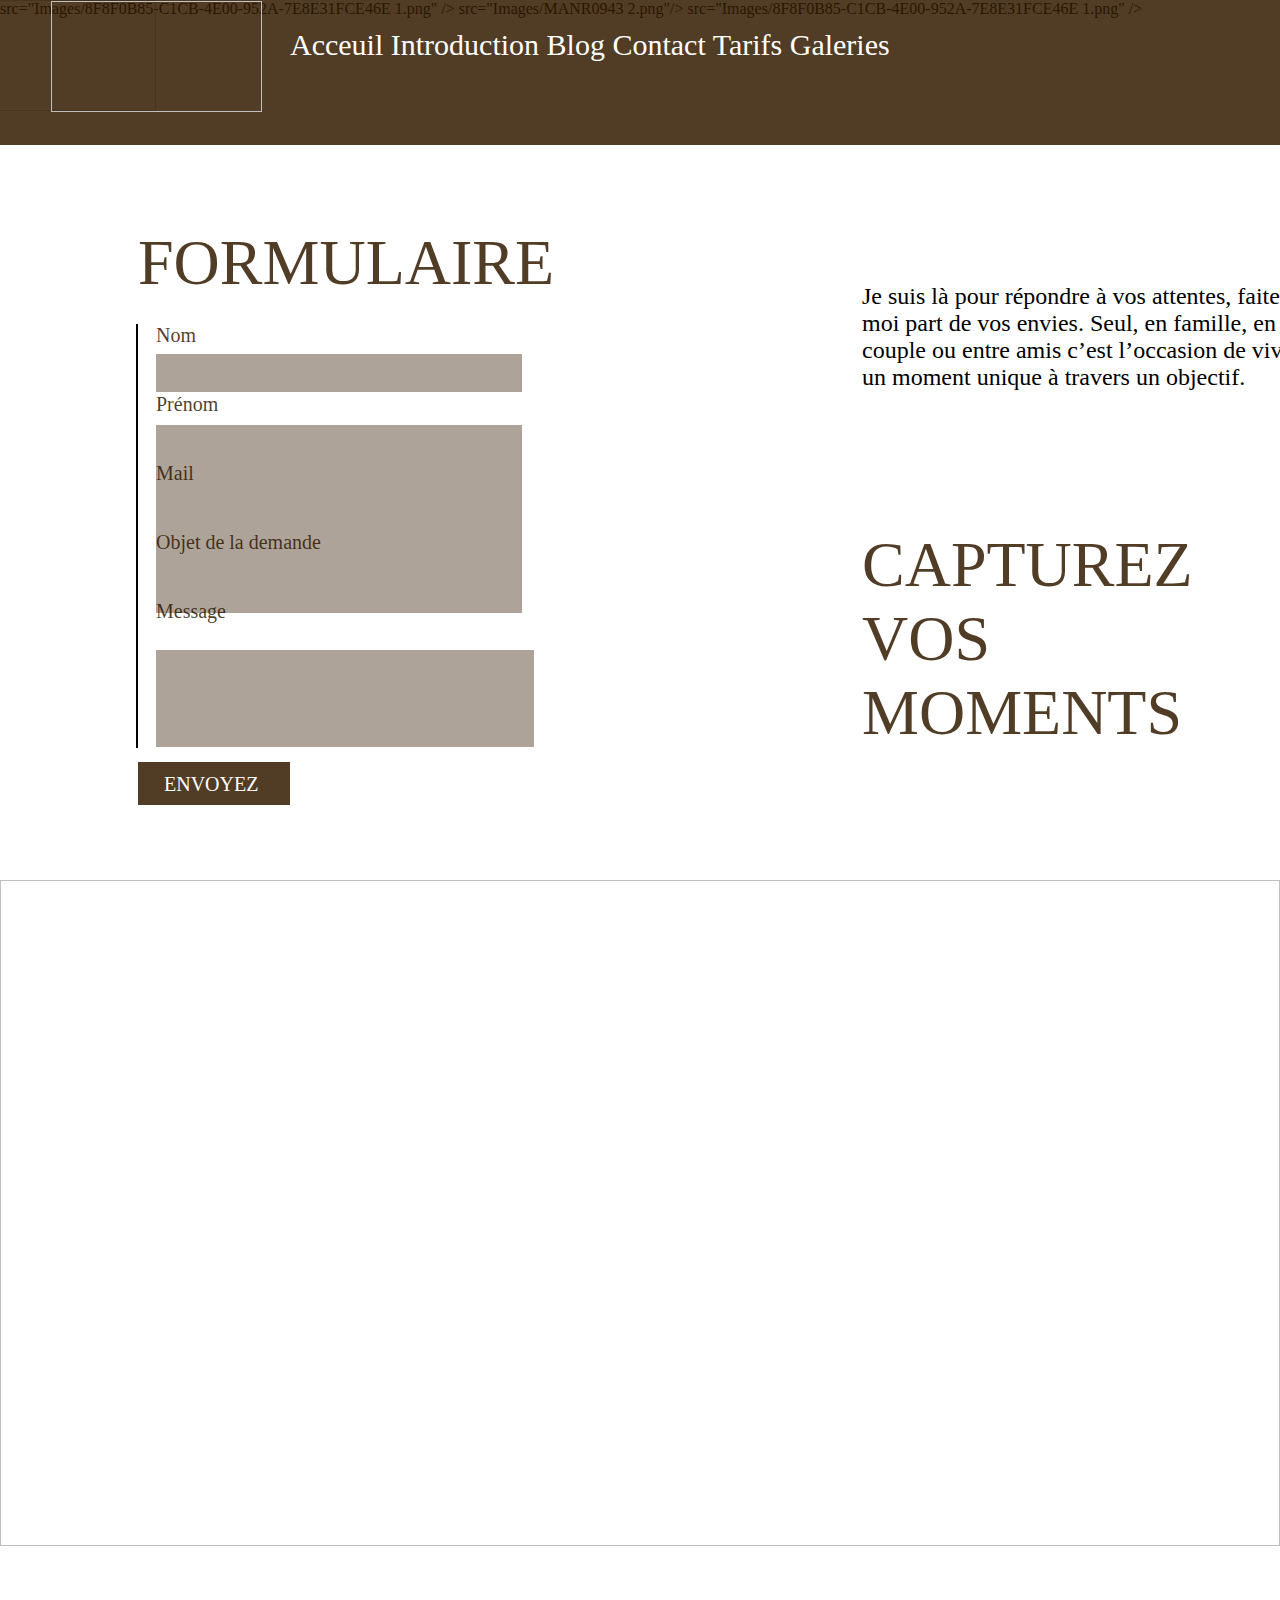
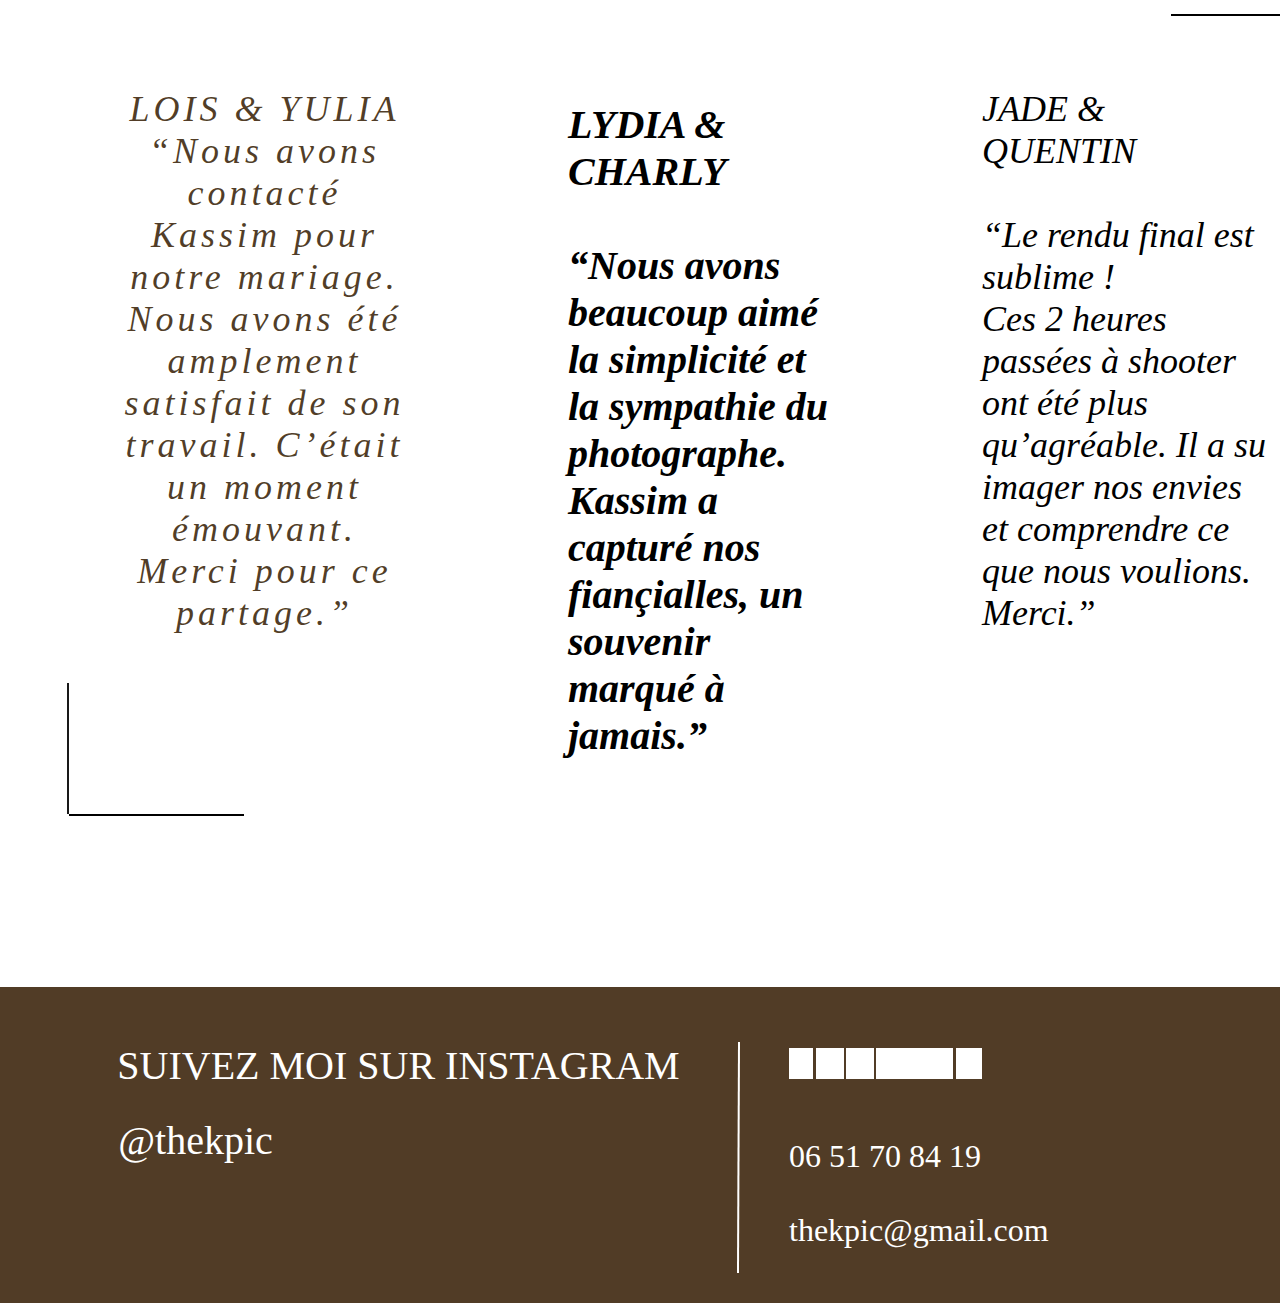
==== commit edde792e: "Update page2.html" ====
--- a/page2.html
+++ b/page2.html
@@ -44,7 +44,7 @@
         <div class="informations23"></div>
         <div class="informations24"></div>
         <div class="informations25"></div>
-        <div class="informations26"> style="width: 131px; height: 0px; left: 69px; top: 2283px; position: absolute; transform: rotate(90deg); transform-origin: 0 0; opacity: 0.90; border: 1px black solid"></div>
+        <div class="informations26"></div>
     </div>
 </body>
  </html>
--- a/style.css
+++ b/style.css
@@ -807,6 +807,18 @@
      border: 1px black solid
 }
 
+div.informations26{
+     width: 131px; 
+     height: 0px; 
+     left: 69px; 
+     top: 2283px; 
+     position: absolute; 
+     transform: rotate(90deg); 
+     transform-origin: 0 0; 
+     opacity: 0.90; 
+     border: 1px black solid
+}
+
 /* Page3 */
 
 div.fond{
